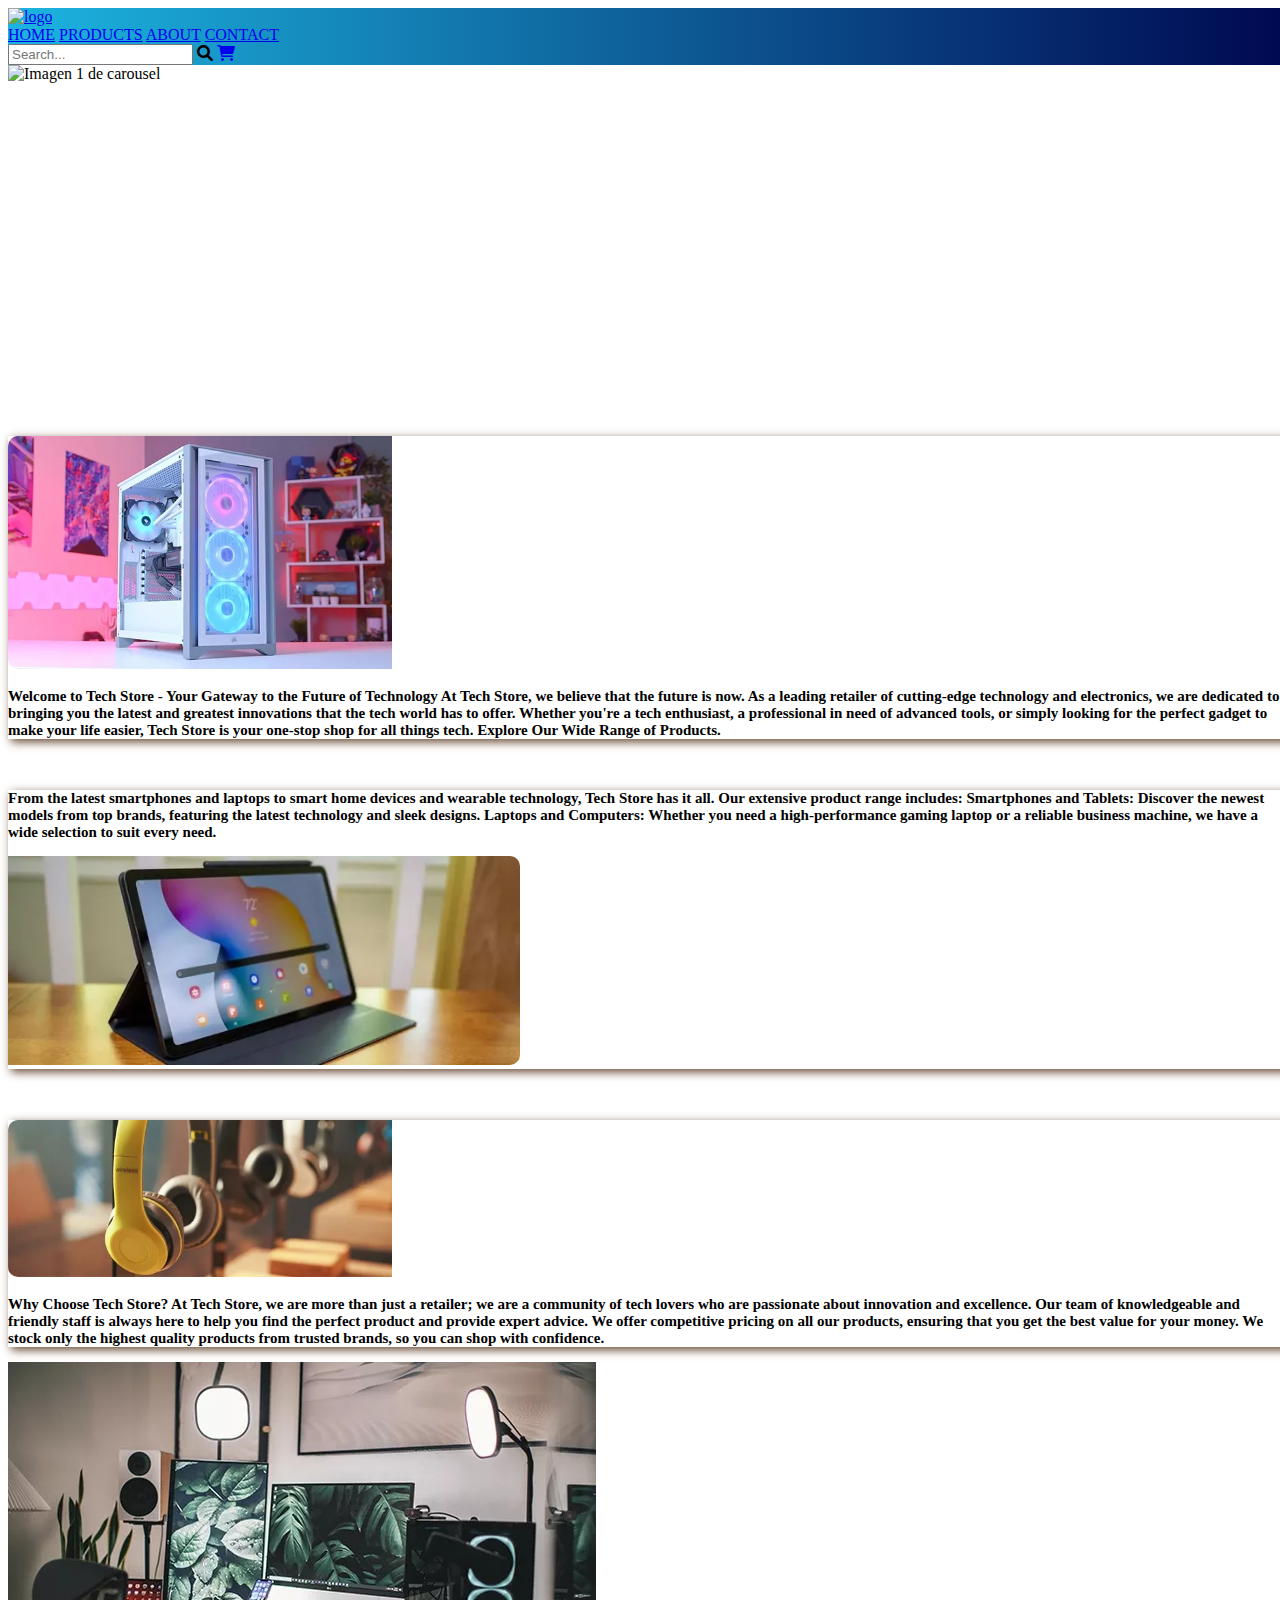
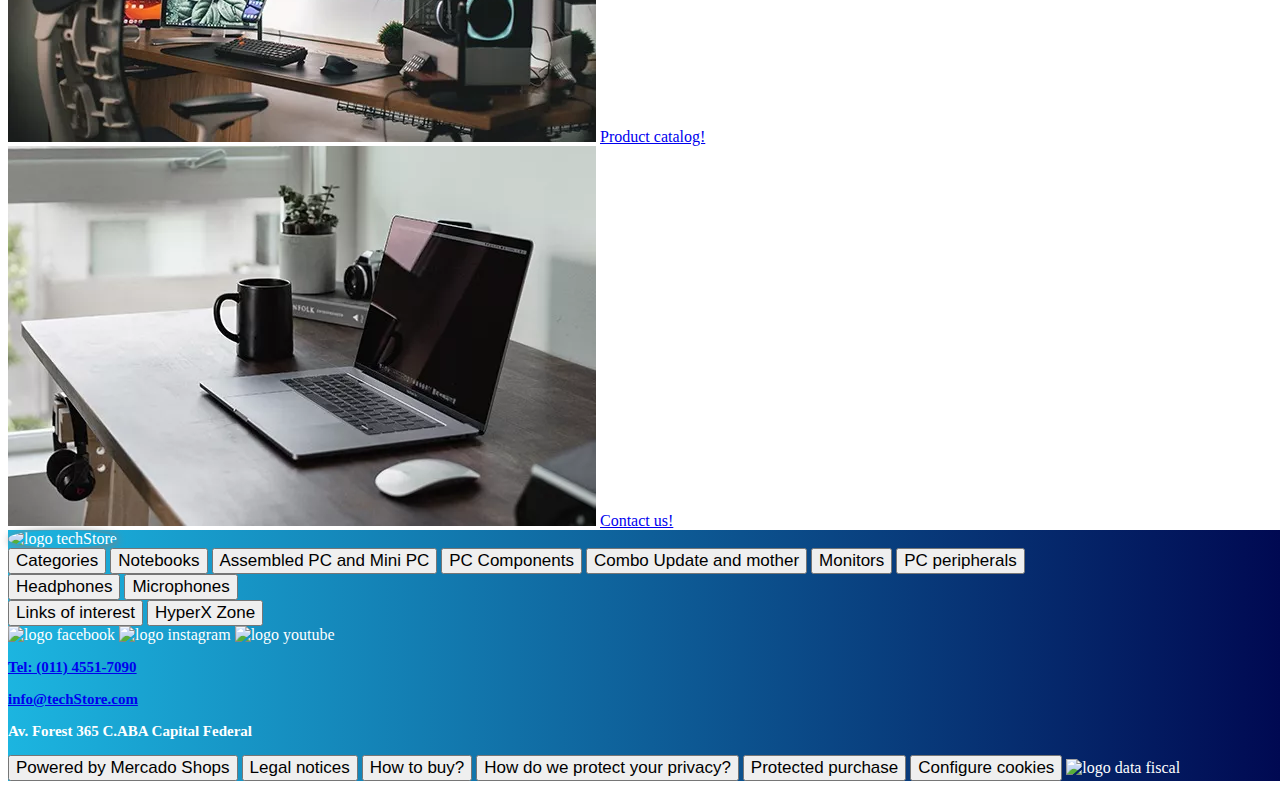
==== index.html @ 461c771e "Unificación de index dev con index lux" ====
<!DOCTYPE html>
<html lang="en">

<head>
    <meta charset="UTF-8">
    <meta name="viewport" content="width=device-width, initial-scale=1.0">
    <title>Tech Store</title>
    <script src="https://cdn.tailwindcss.com"></script>
    <link rel="stylesheet" href="https://cdnjs.cloudflare.com/ajax/libs/font-awesome/6.0.0-beta3/css/all.min.css">
    <link rel="stylesheet" href="./assets/css/styles.css">
    <link rel="icon" type="image/png" href="./assets/images/favicon.jpg">
</head>

<body>
    <header>
        <section class="nav flex items-center p-1 gap-2 justify-between">
            <a href="#">
                <img class="w-16 bg-white rounded-full border-white border-2 ml-10 cursor-pointer hover:scale-110 transition duration-500 ease-in-out hover:shadow hover:shadow-blue-900 hover:shadow-2xl "
                    src="./assets/images/logo.gif" alt="logo"></a>

            <nav class="navLinks items-center text-white ml-20 flex gap-14">
                <a href="#"
                    class="btn current bg-[#000851] rounded-full shadow-2xl px-4 py-2 text-white font-bold hover:text-blue-500 transition duration-500 ease-in-out text-xl">HOME</a>

                <a href="./pages/products.html"
                    class="btn px-4 py-2 text-white font-bold hover:text-blue-500 transition duration-500 ease-in-out text-xl">PRODUCTS</a>

                <a href="./pages/about.html"
                    class="btn px-4 py-2 text-white font-bold hover:text-blue-500 transition duration-500 ease-in-out text-xl">ABOUT</a>

                <a href="./pages/contact.html"
                    class="btn px-4 py-2 text-white font-bold hover:text-blue-500 transition duration-500 ease-in-out text-xl">CONTACT</a>
            </nav>

            <div class="relative w-25 flex items-center mr-10">
                <input type="text" placeholder="Search..." id="navSearchName" class="w-full px-4 py-2 rounded-full pl-10">
                <span class="absolute left-3 top-1/2 transform -translate-y-1/2 text-white pointer-events-none">
                    <i class="fas fa-search text-gray-400"></i>
                </span>
                <a href="./pages/cart.html">
                <i class="fa fa-shopping-cart text-white text-xl pl-3"></i>
            </a>
            </div>
        </section>
    </header>

    <div class="carousel">
        <img class="carousel-image" src="./assets/images/Sin título.jpg" alt="Imagen 1 de carousel">
        <img class="carousel-image" src="./assets/images/nueva.jpg" alt="Imagen 2 de carousel">
        <img class="carousel-image" src="./assets/images/otra.jpg" alt="Imagen 3 de carousel">
        <img class="carousel-image" src="./assets/images/programas-crear-banners.jpg" alt="Imagen 4 de carousel">
    </div>

    <section class="flex flex-col justify-center items-center">
        <div class="pContainer flex w-[80%] bg-white rounded-2xl m-5 box-shadow shadow-2xl">
            <img class="imgHome" src="./assets/images/home/D_NQ_NP_846395-MLA71103296632_082023-F.webp" alt="cpu">
            <p class="text-lg italic text-black w-[70%] p-2">
                Welcome to Tech Store - Your Gateway to the Future of Technology

                At Tech Store, we believe that the future is now. As a leading retailer of cutting-edge technology and
                electronics, we are dedicated to bringing you the latest and greatest innovations that the tech world
                has to
                offer. Whether you're a tech enthusiast, a professional in need of advanced tools, or simply looking for
                the
                perfect gadget to make your life easier, Tech Store is your one-stop shop for all things tech.

                Explore Our Wide Range of Products.</p>
        </div>

        <div class="pContainer flex w-[80%] bg-white rounded-2xl m-5 box-shadow shadow-2xl">
            <p class="text-lg italic text-black w-[70%] p-2"> From the latest smartphones and laptops to smart home
                devices and wearable technology, Tech Store has it
                all. Our extensive product range includes:

                Smartphones and Tablets: Discover the newest models from top brands, featuring the latest technology and
                sleek designs.
                Laptops and Computers: Whether you need a high-performance gaming laptop or a reliable business machine,
                we
                have a wide selection to suit every need.
            </p>
            <img class="imgHome2" src="./assets/images/home/D_NQ_NP_671424-MLA71103302368_082023-F.webp" alt="cpu">
        </div>

        <div class="pContainer flex w-[80%] bg-white rounded-2xl m-5 box-shadow shadow-2xl">
            <img class="imgHome" src="./assets/images/home/D_NQ_NP_944139-MLA71103898874_082023-F.webp" alt="cpu">
            <p class="text-lg italic text-black w-[70%] p-2">Why Choose Tech Store? At Tech Store, we are more than just
                a retailer; we are a community of tech lovers who are passionate about
                innovation and excellence. Our team of knowledgeable and friendly staff is always here to help you find
                the perfect
                product and provide expert advice. We offer competitive pricing on all our products, ensuring that you
                get the best value
                for your money. We stock only the highest quality products from trusted brands, so you can shop with
                confidence.</p>
        </div>
    </section>

    <!-- <p class="text-xl text-bold text-white pt-5 w-9/12">The tech world is constantly evolving, and staying ahead of
            the curve is essential. At Tech Store, we make it
            easy for you to keep up with the latest trends and innovations. Subscribe to our newsletter for exclusive
            offers, product launches, and tech news. Follow us on social media to stay connected and be part of our
            growing
            community of tech enthusiasts.</p>

        <p class="text-xl text-bold text-white pt-5 w-9/12">Visit Us Today. Ready to experience the future of
            technology? Visit Tech Store today and explore our wide range of products. Our
            user-friendly website makes it easy to find what you're looking for, and our secure checkout process ensures
            that your shopping experience is smooth and safe.</p>

        <p class="text-xl text-bold text-white pt-5 w-9/12">Thank You for Choosing Tech Store.</p>

        <p class="text-xl text-bold text-white pt-5 mb-5 w-9/12">Thank you for choosing Tech Store as your trusted
            source for the latest technology and electronics. We are
            committed to providing you with exceptional service and high-quality products that enhance your everyday
            life.
            Welcome to the Tech Store family - where technology meets excellence.</p> -->

    <div class="flex justify-around m-10">
        <div
            class="relative flex items-center justify-center w-80 h-40 text-center text-black border-solid border-2 border-white rounded-2xl shadow-2xl">
            <img class="w-full h-full object-cover rounded-2xl"
                src="./assets/images/home/D_NQ_NP_878541-MLA71148477049_082023-F.webp" alt="products">
            <a class="absolute inset-13 flex items-center justify-center w-44 h-10 border-solid border-2 text-xl border-white text-white rounded-lg p-2 bg-cyan-600 hover:bg-blue-900"
                href="./pages/products.html">Product catalog!</a>
        </div>

        <div 
            class="relative flex items-center justify-center w-80 h-40 text-center text-black border-solid border-2 border-white rounded-2xl shadow-2xl">
            <img class="w-full h-full object-cover rounded-2xl"
                src="./assets/images/home/D_NQ_NP_636528-MLA71149474761_082023-F.webp" alt="products">
            <a class="absolute inset-13 flex items-center justify-center w-44 h-10 border-solid border-2 text-xl border-white text-white rounded-lg p-2 bg-cyan-600 hover:bg-blue-900"
                href="./pages/contact.html">Contact us!</a>
        </div>
    </div>
    </main>
    <footer class="flex flex-wrap justify-around pt-5 w-full">
        <div class="flex items-center justify-center w-[200px] h-[200px]">
            <img class=" logo w-36 h-36" src="./assets/images/footer/logo-techStore.gif" alt="logo techStore">
        </div>
        <div class="flex flex-col gap-2 items-start">
            <button>Categories</button>
            <button>Notebooks</button>
            <button>Assembled PC and Mini PC</button>
            <button>PC Components</button>
            <button>Combo Update and mother</button>
            <button>Monitors</button>
            <button>PC peripherals</button>
        </div>
        <div class="flex flex-col gap-2 items-start">
            <button>Headphones</button>
            <button>Microphones</button>
        </div>
        <div class="flex flex-col gap-2 items-start ">
            <button>Links of interest</button>
            <button>HyperX Zone</button>
        </div>
        <div>
            <div class="flex gap-2">
                <img class="w-10 h-10" src="../assets/images/footer/logo-facebook.png" alt="logo facebook">
                <img class="w-10 h-10" src="../assets/images/footer/logo-instagram.png" alt="logo instagram">
                <img class="w-10 h-10" src="../assets/images/footer/logo-youtube.png" alt="logo youtube">
            </div>
            <div class="flex flex-col gap-2">
                <p><a href="tel:+(011) 4551-7090">Tel: (011) 4551-7090</a></p>
                <p><a href="mailto:info@techStore.com">info@techStore.com</a></p>
                <p>Av. Forest 365 C.ABA Capital Federal</p>
            </div>
        </div>
        <div class="flex flex-col w-11/12 h-16 mt-5">
            <div class="border-t-2 border-white flex justify-between w-full h-14">
                <button>Powered by Mercado Shops</button>
                <button>Legal notices</button>
                <button>How to buy?</button>
                <button>How do we protect your privacy?</button>
                <button>Protected purchase</button>
                <button>Configure cookies</button>
                <img class="w-10 h-14 pt-1" src="../assets/images/footer/logo-dataFiscal.jpg" alt="logo data fiscal">

            </div>
        </div>

    </footer>

    <script src="./assets/js/products.js"></script>
    <script src="./assets/js/index.js"></script>
</body>

</html>
---- assets/css/styles.css ----
:root {
    --celeste: #1CB5E0;
    --azul: #000851;
    --marron: #664731;
    --rojo:#f01515;
    --negro:#000000;
    --rosa:#dc8998;
    --azul:#3533cd;
    --verde: #7ed957;
    --blanco:#ffffff;
    --gris: #eeeeee;
}

body {
    width: 100%;
    overflow-x:hidden
}

main {
    background-color: var(--gris);
}

/* Estilo de la sección home */

.pContainer {
   box-shadow: 3px 3px 9px var(--marron);
   margin-top: 4%;
}

.imgHome {
    border-radius: 10px 0px 0px 10px;
    width: 30%;
    object-fit: cover;
}

.imgHome2 {
    border-radius: 0px 10px 10px 0px;
    width: 40%;
    object-fit: cover;
}

/* Estilo del encabezado */
.nav {
    background: linear-gradient(90deg, #1CB5E0 0%, #000851 100%);
}
/* Estilo del carrusel */
.carousel {
    position: relative;
    width: 100vw;
    height: 25vw;
    overflow: hidden;
    display: block;
}

.carousel-image {
    justify-content: center;
    position: absolute;
    width: 100vw;
    height: 25vw;
    object-fit: cover;
    transition: opacity 1.5s ease-in-out;
}

.carousel-image:not(:first-child) {
    opacity: 0;
}

.carousel {
    background-color: var(--amarillo);
}

/* Estilo del footer */

footer, .divButton {
    background: linear-gradient(90deg, #1CB5E0 0%, #000851 100%);
    color: white;
}

.logo {
    box-shadow: 1px 1px 9px gray;
    border-radius: 100%;
}

p {
    font-size: 15px;
    font-weight: bolder;
}

button{
    font-size: 17px;
    font-weight: 500;
}

/* Estilo de la sección de contacto */

label{
    font-size: 20px;
    font-weight: bold;
}

.inputs{
    padding: 12px;
    font-size: 25px;
    background-color: aquamarine;
    border-radius: 20px;
    margin-bottom: 10px;
}

form[data-contenedorFrom]{
    box-shadow: 1px 1px 33px black;
    background: linear-gradient(90deg, #00d2ff 0%, #3a47d5 100%);;
}

div[data-contenedorFormulario]{
    background-image: linear-gradient(to top, #30cfd0 0%, #330867 100%);
}
h1[data-h1]{
    text-shadow: 1px 2px 8px rgb(255, 255, 255);
}

.animacion {
    text-align: center; 
    animation: fadeInLeftBig 5s infinite;
    font-size: 7vh; 
}

@keyframes fadeInLeftBig {
    from {
    opacity: 0;
    transform: translateX(-100px);
    }
    to {
    opacity: 1;
    transform: translateX(0);
    font-size: 8vh;
    text-shadow: #000000a5 1px 0 10px;
}
}

.slider {
    position: relative;
    width: 80%;
    max-width: 800px;
    overflow: hidden;
    border-radius: 10px;
    box-shadow: 0 4px 8px rgba(0, 0, 0, 0.2);
    background-color: var(--blanco);
    display: flex;
    align-items: center;
    justify-content: center;
    /* flex: 2; */
}

.slides {
    display: flex;
    transition: transform 1s ease-in-out;
    width: 300%;
    
}

.slide {
    min-width: 100%;
    box-sizing: border-box;
    text-align: center;
    display: flex;
    align-items: center;
    justify-content: center;
    padding: 20px;
    gap: 30px;
}

.slide img {
    margin: 0;
    color: #333;
    font-size: calc(var(--base-font-size) + 1vw);
}

.selectedBrand {
    border: 10px solid rgb(27, 10, 182); /* Cambia esto según tu esquema de colores */
}

.prev,
.next {
    position: absolute;
    top: 50%;
    transform: translateY(-50%);
    background-color: transparent;
    color: rgb(72, 72, 72);
    border: none;
    padding: 1rem;
    cursor: pointer;
    border-radius: 50%;
    font-size: 2rem;
}

.prev {
    left: 10px;
}

.next {
    right: 10px;
}

.prev:hover,
.next:hover {
    background-color: transparent;
    color: #000000;
}

/* imagen de medios de pago */

#paymentMethodsModal {
    transition: opacity 0.5s ease-in-out;
}

#paymentMethodsModal.hidden {
    opacity: 0;
    pointer-events: none;
}
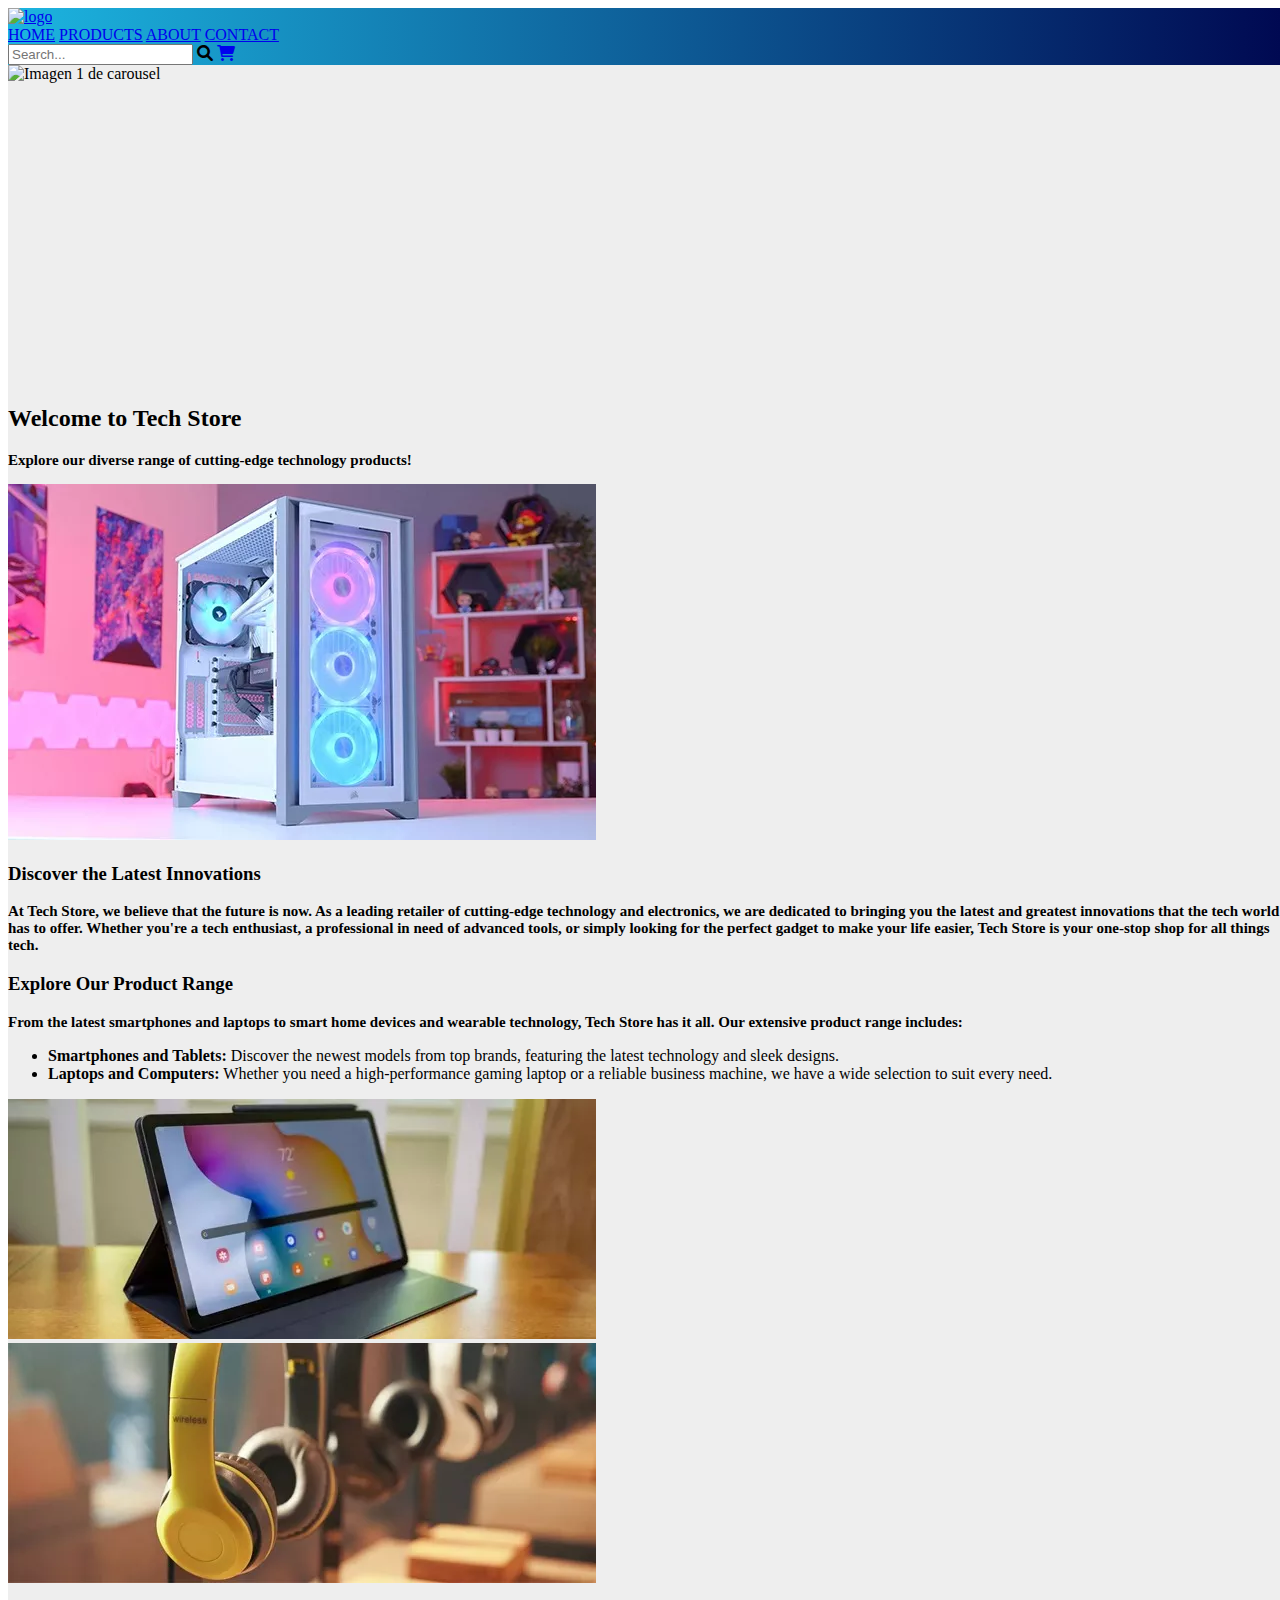
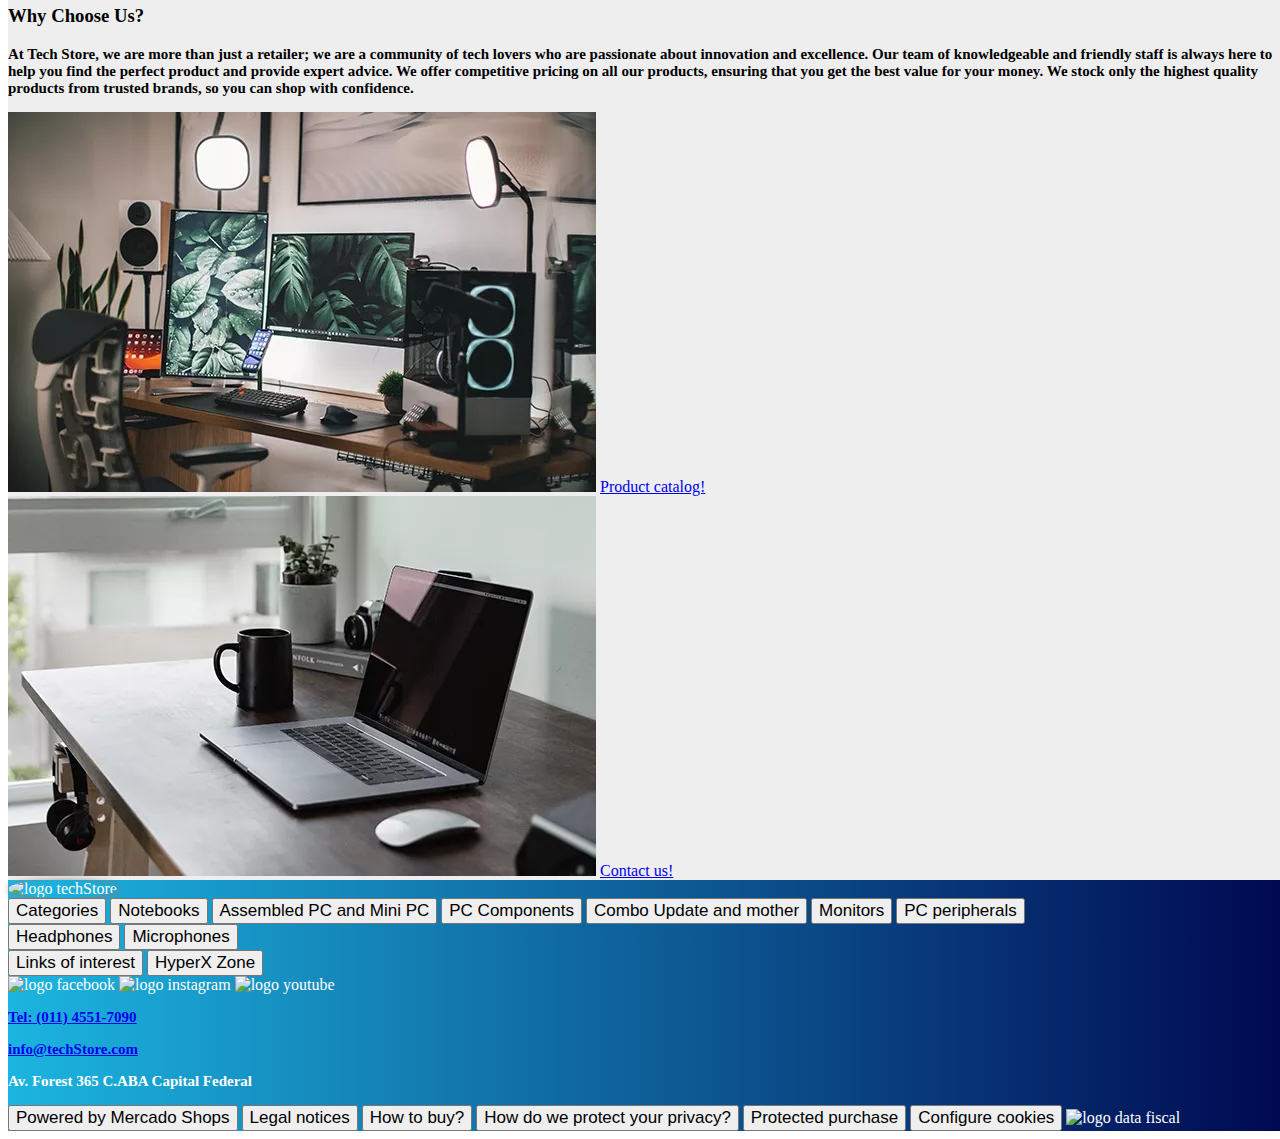
==== commit 7d09cfbd: "." ====
--- a/index.html
+++ b/index.html
@@ -43,7 +43,7 @@
             </div>
         </section>
     </header>
-
+<main>
     <div class="carousel">
         <img class="carousel-image" src="./assets/images/Sin título.jpg" alt="Imagen 1 de carousel">
         <img class="carousel-image" src="./assets/images/nueva.jpg" alt="Imagen 2 de carousel">
@@ -51,86 +51,80 @@
         <img class="carousel-image" src="./assets/images/programas-crear-banners.jpg" alt="Imagen 4 de carousel">
     </div>
 
-    <section class="flex flex-col justify-center items-center">
-        <div class="pContainer flex w-[80%] bg-white rounded-2xl m-5 box-shadow shadow-2xl">
-            <img class="imgHome" src="./assets/images/home/D_NQ_NP_846395-MLA71103296632_082023-F.webp" alt="cpu">
-            <p class="text-lg italic text-black w-[70%] p-2">
-                Welcome to Tech Store - Your Gateway to the Future of Technology
-
-                At Tech Store, we believe that the future is now. As a leading retailer of cutting-edge technology and
-                electronics, we are dedicated to bringing you the latest and greatest innovations that the tech world
-                has to
-                offer. Whether you're a tech enthusiast, a professional in need of advanced tools, or simply looking for
-                the
-                perfect gadget to make your life easier, Tech Store is your one-stop shop for all things tech.
-
-                Explore Our Wide Range of Products.</p>
-        </div>
-
-        <div class="pContainer flex w-[80%] bg-white rounded-2xl m-5 box-shadow shadow-2xl">
-            <p class="text-lg italic text-black w-[70%] p-2"> From the latest smartphones and laptops to smart home
-                devices and wearable technology, Tech Store has it
-                all. Our extensive product range includes:
-
-                Smartphones and Tablets: Discover the newest models from top brands, featuring the latest technology and
-                sleek designs.
-                Laptops and Computers: Whether you need a high-performance gaming laptop or a reliable business machine,
-                we
-                have a wide selection to suit every need.
-            </p>
-            <img class="imgHome2" src="./assets/images/home/D_NQ_NP_671424-MLA71103302368_082023-F.webp" alt="cpu">
-        </div>
-
-        <div class="pContainer flex w-[80%] bg-white rounded-2xl m-5 box-shadow shadow-2xl">
-            <img class="imgHome" src="./assets/images/home/D_NQ_NP_944139-MLA71103898874_082023-F.webp" alt="cpu">
-            <p class="text-lg italic text-black w-[70%] p-2">Why Choose Tech Store? At Tech Store, we are more than just
-                a retailer; we are a community of tech lovers who are passionate about
-                innovation and excellence. Our team of knowledgeable and friendly staff is always here to help you find
-                the perfect
-                product and provide expert advice. We offer competitive pricing on all our products, ensuring that you
-                get the best value
-                for your money. We stock only the highest quality products from trusted brands, so you can shop with
-                confidence.</p>
+    <section class="bg-white py-16">
+        <div class="max-w-7xl mx-auto px-4 sm:px-6 lg:px-8">
+            <div class="text-center mb-10">
+                <h2 class="text-3xl font-extrabold text-gray-900">Welcome to Tech Store</h2>
+                <p class="mt-4 text-lg leading-6 text-gray-500">Explore our diverse range of cutting-edge technology products!</p>
+            </div>
+    
+            <!-- Card 1 -->
+            <div class="flex flex-col lg:flex-row items-center lg:items-start bg-white rounded-2xl shadow-lg mb-10">
+                <img class="w-full lg:w-1/2 object-cover rounded-t-2xl lg:rounded-l-2xl lg:rounded-r-none lg:mr-6"
+                     src="./assets/images/home/D_NQ_NP_846395-MLA71103296632_082023-F.webp" alt="cpu">
+                <div class="p-6 lg:w-1/2 bg-gray-50 rounded-b-2xl lg:rounded-r-2xl lg:rounded-l-none">
+                    <h3 class="text-xl font-semibold text-gray-900 mb-4">Discover the Latest Innovations</h3>
+                    <p class="text-lg leading-relaxed text-gray-700">
+                        At Tech Store, we believe that the future is now. As a leading retailer of cutting-edge technology and
+                        electronics, we are dedicated to bringing you the latest and greatest innovations that the tech world
+                        has to offer. Whether you're a tech enthusiast, a professional in need of advanced tools, or simply
+                        looking for the perfect gadget to make your life easier, Tech Store is your one-stop shop for all things tech.
+                    </p>
+                </div>
+            </div>
+    
+            <!-- Card 2 -->
+            <div class="flex flex-col lg:flex-row items-center lg:items-start bg-white rounded-2xl shadow-lg mb-10">
+                <div class="p-6 lg:w-1/2 bg-gray-50 rounded-t-2xl lg:rounded-l-2xl lg:rounded-r-none lg:mr-6">
+                    <h3 class="text-xl font-semibold text-gray-900 mb-4">Explore Our Product Range</h3>
+                    <p class="text-lg leading-relaxed text-gray-700">
+                        From the latest smartphones and laptops to smart home devices and wearable technology, Tech Store has it all.
+                        Our extensive product range includes:
+                    </p>
+                    <ul class="list-disc pl-5 mt-4 text-gray-700">
+                        <li><strong>Smartphones and Tablets:</strong> Discover the newest models from top brands, featuring the latest technology and sleek designs.</li>
+                        <li><strong>Laptops and Computers:</strong> Whether you need a high-performance gaming laptop or a reliable business machine, we have a wide selection to suit every need.</li>
+                    </ul>
+                </div>
+                <img class="w-full lg:w-1/2 object-cover rounded-b-2xl lg:rounded-r-2xl lg:rounded-l-none"
+                     src="./assets/images/home/D_NQ_NP_671424-MLA71103302368_082023-F.webp" alt="cpu">
+            </div>
+    
+            <!-- Card 3 -->
+            <div class="flex flex-col lg:flex-row items-center lg:items-start bg-white rounded-2xl shadow-lg">
+                <img class="w-full lg:w-1/2 object-cover rounded-t-2xl lg:rounded-l-2xl lg:rounded-r-none lg:mr-6"
+                     src="./assets/images/home/D_NQ_NP_944139-MLA71103898874_082023-F.webp" alt="cpu">
+                <div class="p-6 lg:w-1/2 bg-gray-50 rounded-b-2xl lg:rounded-r-2xl lg:rounded-l-none">
+                    <h3 class="text-xl font-semibold text-gray-900 mb-4">Why Choose Us?</h3>
+                    <p class="text-lg leading-relaxed text-gray-700">
+                        At Tech Store, we are more than just a retailer; we are a community of tech lovers who are passionate about
+                        innovation and excellence. Our team of knowledgeable and friendly staff is always here to help you find the perfect
+                        product and provide expert advice. We offer competitive pricing on all our products, ensuring that you
+                        get the best value for your money. We stock only the highest quality products from trusted brands, so you can shop with confidence.
+                    </p>
+                </div>
+            </div>
+    
+            <div class="flex justify-around mt-10 space-x-6">
+                <!-- Product Catalog Button -->
+                <div class="relative flex items-center justify-center w-80 h-40 text-center text-black border-2 border-white rounded-2xl shadow-lg">
+                    <img class="w-full h-full object-cover rounded-2xl"
+                         src="./assets/images/home/D_NQ_NP_878541-MLA71148477049_082023-F.webp" alt="products">
+                    <a class="absolute inset-0 flex items-center justify-center w-44 h-10 border-2 text-xl border-white text-white rounded-lg p-2 bg-cyan-600 hover:bg-blue-900"
+                       href="./pages/products.html">Product catalog!</a>
+                </div>
+    
+                <!-- Contact Us Button -->
+                <div class="relative flex items-center justify-center w-80 h-40 text-center text-black border-2 border-white rounded-2xl shadow-lg">
+                    <img class="w-full h-full object-cover rounded-2xl"
+                         src="./assets/images/home/D_NQ_NP_636528-MLA71149474761_082023-F.webp" alt="products">
+                    <a class="absolute inset-0 flex items-center justify-center w-44 h-10 border-2 text-xl border-white text-white rounded-lg p-2 bg-cyan-600 hover:bg-blue-900"
+                       href="./pages/contact.html">Contact us!</a>
+                </div>
+            </div>
         </div>
     </section>
-
-    <!-- <p class="text-xl text-bold text-white pt-5 w-9/12">The tech world is constantly evolving, and staying ahead of
-            the curve is essential. At Tech Store, we make it
-            easy for you to keep up with the latest trends and innovations. Subscribe to our newsletter for exclusive
-            offers, product launches, and tech news. Follow us on social media to stay connected and be part of our
-            growing
-            community of tech enthusiasts.</p>
-
-        <p class="text-xl text-bold text-white pt-5 w-9/12">Visit Us Today. Ready to experience the future of
-            technology? Visit Tech Store today and explore our wide range of products. Our
-            user-friendly website makes it easy to find what you're looking for, and our secure checkout process ensures
-            that your shopping experience is smooth and safe.</p>
-
-        <p class="text-xl text-bold text-white pt-5 w-9/12">Thank You for Choosing Tech Store.</p>
-
-        <p class="text-xl text-bold text-white pt-5 mb-5 w-9/12">Thank you for choosing Tech Store as your trusted
-            source for the latest technology and electronics. We are
-            committed to providing you with exceptional service and high-quality products that enhance your everyday
-            life.
-            Welcome to the Tech Store family - where technology meets excellence.</p> -->
-
-    <div class="flex justify-around m-10">
-        <div
-            class="relative flex items-center justify-center w-80 h-40 text-center text-black border-solid border-2 border-white rounded-2xl shadow-2xl">
-            <img class="w-full h-full object-cover rounded-2xl"
-                src="./assets/images/home/D_NQ_NP_878541-MLA71148477049_082023-F.webp" alt="products">
-            <a class="absolute inset-13 flex items-center justify-center w-44 h-10 border-solid border-2 text-xl border-white text-white rounded-lg p-2 bg-cyan-600 hover:bg-blue-900"
-                href="./pages/products.html">Product catalog!</a>
-        </div>
-
-        <div 
-            class="relative flex items-center justify-center w-80 h-40 text-center text-black border-solid border-2 border-white rounded-2xl shadow-2xl">
-            <img class="w-full h-full object-cover rounded-2xl"
-                src="./assets/images/home/D_NQ_NP_636528-MLA71149474761_082023-F.webp" alt="products">
-            <a class="absolute inset-13 flex items-center justify-center w-44 h-10 border-solid border-2 text-xl border-white text-white rounded-lg p-2 bg-cyan-600 hover:bg-blue-900"
-                href="./pages/contact.html">Contact us!</a>
-        </div>
-    </div>
+    
     </main>
     <footer class="flex flex-wrap justify-around pt-5 w-full">
         <div class="flex items-center justify-center w-[200px] h-[200px]">
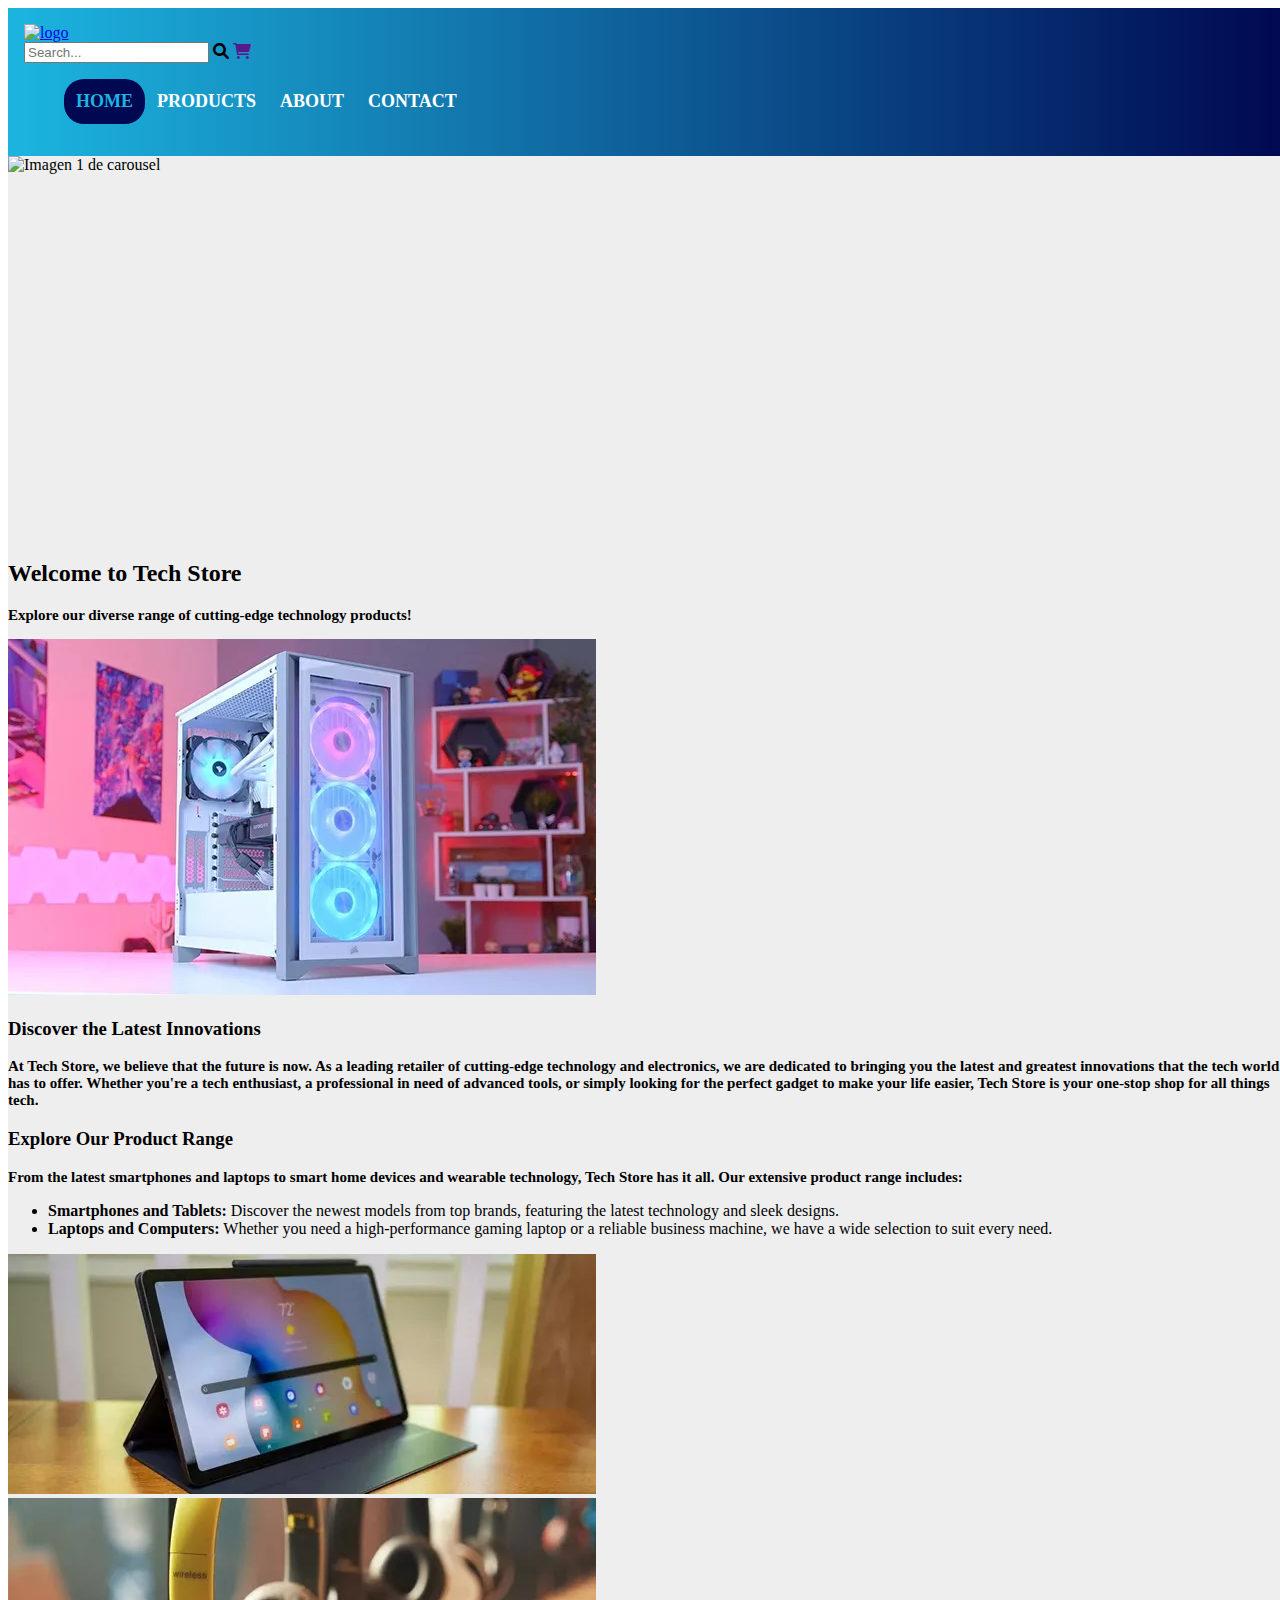
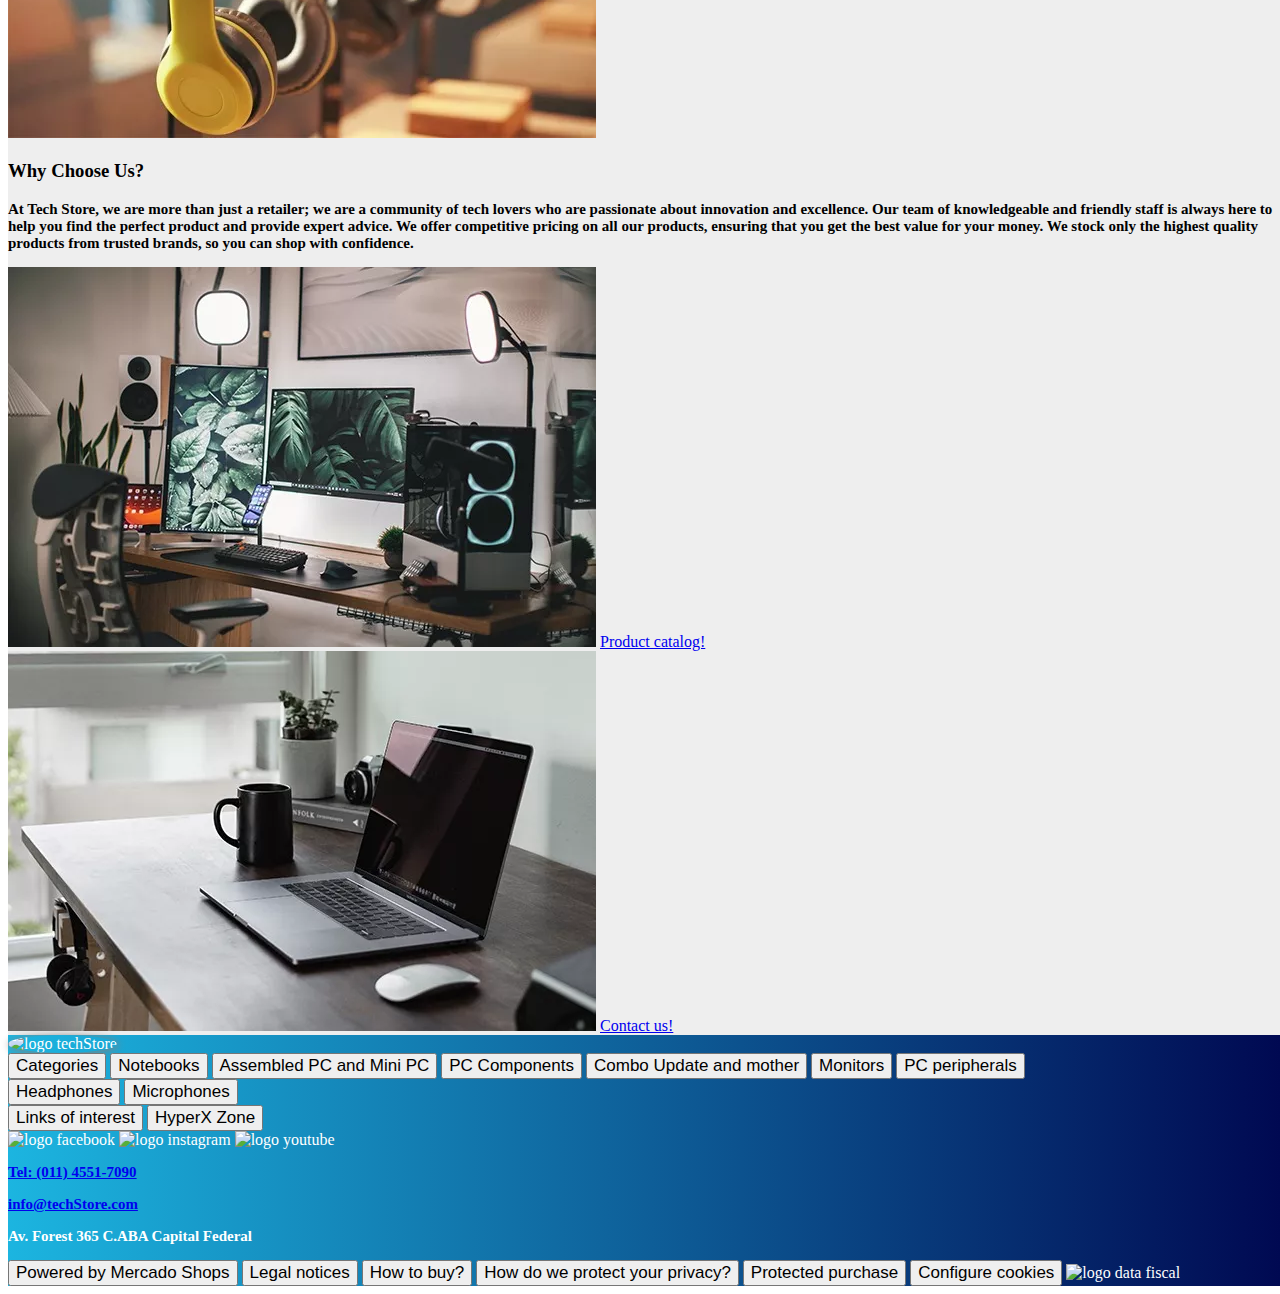
==== commit fe128857: "-" ====
--- a/index.html
+++ b/index.html
@@ -12,119 +12,135 @@
 </head>
 
 <body>
-    <header>
-        <section class="nav flex items-center p-1 gap-2 justify-between">
-            <a href="#">
-                <img class="w-16 bg-white rounded-full border-white border-2 ml-10 cursor-pointer hover:scale-110 transition duration-500 ease-in-out hover:shadow hover:shadow-blue-900 hover:shadow-2xl "
-                    src="./assets/images/logo.gif" alt="logo"></a>
+    <header class="bg-gray-800 text-white top-0 left-0 right-0 z-50">
+        <section class="nav flex flex-col sm:flex-row justify-between items-center p-4">
+            <div class="flex justify-between items-center w-full sm:w-auto">
+                <a id="menu" href="#" class="sm:hidden"></a>
+                
+                <a href="#">
+                    <img class="w-16 bg-white rounded-full border-white border-2 cursor-pointer hover:scale-110 transition duration-500 ease-in-out hover:shadow hover:shadow-blue-900 hover:shadow-2xl"
+                        src="./assets/images/logo.gif" alt="logo">
+                </a>
+            </div>
+    
+            <div class="relative w-full sm:w-1/3 flex items-center mt-4 sm:mt-0">
+                <input type="text" placeholder="Search..." id="searchNameNav"
+                    class="w-full px-4 py-2 rounded-full pl-10 text-black">
+                <span class="absolute left-3 top-1/2 transform -translate-y-1/2 text-gray-400 pointer-events-none">
+                    <i class="fas fa-search"></i>
+                </span>
+                <a href="" class="text-white text-xl ml-3">
+                    <i class="fa fa-shopping-cart"></i>
+                </a>
+            </div>
+            
+            <nav class="navLinks w-full sm:w-auto sm:flex sm:items-center mt-4 sm:mt-0">
+                <ul class="navLinksList w-full sm:flex sm:space-x-6">
+                    <li><a href="#" class="btn current">HOME</a></li>
+                    <li><a href="./pages/products.html" class="btn">PRODUCTS</a></li>
+                    <li><a href="./pages/about.html" class="btn">ABOUT</a></li>
+                    <li><a href="./pages/contact.html" class="btn">CONTACT</a></li>
+                </ul>
+            </nav>
+        </section>
+    </header>
+    
+    <main>
+        <div class="carousel">
+            <img class="carousel-image" src="./assets/images/Sin título.jpg" alt="Imagen 1 de carousel">
+            <img class="carousel-image" src="./assets/images/home/D_NQ_NP_662498-MLA71109934542_082023-F.webp" alt="Imagen 2 de carousel">
+            <img class="carousel-image" src="./assets/images/otra.jpg" alt="Imagen 3 de carousel">
+            <img class="carousel-image" src="./assets/images/programas-crear-banners.jpg" alt="Imagen 4 de carousel">
+        </div>
 
-            <nav class="navLinks items-center text-white ml-20 flex gap-14">
-                <a href="#"
-                    class="btn current bg-[#000851] rounded-full shadow-2xl px-4 py-2 text-white font-bold hover:text-blue-500 transition duration-500 ease-in-out text-xl">HOME</a>
+        <section class="bg-white py-16">
+            <div class="max-w-7xl mx-auto px-4 sm:px-6 lg:px-8">
+                <div class="text-center mb-10">
+                    <h2 class="text-3xl font-extrabold text-gray-900">Welcome to Tech Store</h2>
+                    <p class="mt-4 text-lg leading-6 text-gray-500">Explore our diverse range of cutting-edge technology
+                        products!</p>
+                </div>
 
-                <a href="./pages/products.html"
-                    class="btn px-4 py-2 text-white font-bold hover:text-blue-500 transition duration-500 ease-in-out text-xl">PRODUCTS</a>
+                <!-- Card 1 -->
+                <div class="flex flex-col lg:flex-row items-center lg:items-start bg-white rounded-2xl shadow-lg mb-10">
+                    <img class="w-full lg:w-1/2 object-cover rounded-t-2xl lg:rounded-l-2xl lg:rounded-r-none lg:mr-6"
+                        src="./assets/images/home/D_NQ_NP_846395-MLA71103296632_082023-F.webp" alt="cpu">
+                    <div class="p-6 lg:w-1/2 bg-gray-50 rounded-b-2xl lg:rounded-r-2xl lg:rounded-l-none">
+                        <h3 class="text-xl font-semibold text-gray-900 mb-4">Discover the Latest Innovations</h3>
+                        <p class="text-lg leading-relaxed text-gray-700">
+                            At Tech Store, we believe that the future is now. As a leading retailer of cutting-edge
+                            technology and
+                            electronics, we are dedicated to bringing you the latest and greatest innovations that the
+                            tech world
+                            has to offer. Whether you're a tech enthusiast, a professional in need of advanced tools, or
+                            simply
+                            looking for the perfect gadget to make your life easier, Tech Store is your one-stop shop
+                            for all things tech.
+                        </p>
+                    </div>
+                </div>
 
-                <a href="./pages/about.html"
-                    class="btn px-4 py-2 text-white font-bold hover:text-blue-500 transition duration-500 ease-in-out text-xl">ABOUT</a>
+                <!-- Card 2 -->
+                <div class="flex flex-col lg:flex-row items-center lg:items-start bg-white rounded-2xl shadow-lg mb-10">
+                    <div class="p-6 lg:w-1/2 bg-gray-50 rounded-t-2xl lg:rounded-l-2xl lg:rounded-r-none lg:mr-6">
+                        <h3 class="text-xl font-semibold text-gray-900 mb-4">Explore Our Product Range</h3>
+                        <p class="text-lg leading-relaxed text-gray-700">
+                            From the latest smartphones and laptops to smart home devices and wearable technology, Tech
+                            Store has it all.
+                            Our extensive product range includes:
+                        </p>
+                        <ul class="list-disc pl-5 mt-4 text-gray-700">
+                            <li><strong>Smartphones and Tablets:</strong> Discover the newest models from top brands,
+                                featuring the latest technology and sleek designs.</li>
+                            <li><strong>Laptops and Computers:</strong> Whether you need a high-performance gaming
+                                laptop or a reliable business machine, we have a wide selection to suit every need.</li>
+                        </ul>
+                    </div>
+                    <img class="w-full lg:w-1/2 object-cover rounded-b-2xl lg:rounded-r-2xl lg:rounded-l-none"
+                        src="./assets/images/home/D_NQ_NP_671424-MLA71103302368_082023-F.webp" alt="cpu">
+                </div>
 
-                <a href="./pages/contact.html"
-                    class="btn px-4 py-2 text-white font-bold hover:text-blue-500 transition duration-500 ease-in-out text-xl">CONTACT</a>
-            </nav>
+                <!-- Card 3 -->
+                <div class="flex flex-col lg:flex-row items-center lg:items-start bg-white rounded-2xl shadow-lg">
+                    <img class="w-full lg:w-1/2 object-cover rounded-t-2xl lg:rounded-l-2xl lg:rounded-r-none lg:mr-6"
+                        src="./assets/images/home/D_NQ_NP_944139-MLA71103898874_082023-F.webp" alt="cpu">
+                    <div class="p-6 lg:w-1/2 bg-gray-50 rounded-b-2xl lg:rounded-r-2xl lg:rounded-l-none">
+                        <h3 class="text-xl font-semibold text-gray-900 mb-4">Why Choose Us?</h3>
+                        <p class="text-lg leading-relaxed text-gray-700">
+                            At Tech Store, we are more than just a retailer; we are a community of tech lovers who are
+                            passionate about
+                            innovation and excellence. Our team of knowledgeable and friendly staff is always here to
+                            help you find the perfect
+                            product and provide expert advice. We offer competitive pricing on all our products,
+                            ensuring that you
+                            get the best value for your money. We stock only the highest quality products from trusted
+                            brands, so you can shop with confidence.
+                        </p>
+                    </div>
+                </div>
 
-            <div class="relative w-25 flex items-center mr-10">
-                <input type="text" placeholder="Search..." id="navSearchName" class="w-full px-4 py-2 rounded-full pl-10">
-                <span class="absolute left-3 top-1/2 transform -translate-y-1/2 text-white pointer-events-none">
-                    <i class="fas fa-search text-gray-400"></i>
-                </span>
-                <a href="./pages/cart.html">
-                <i class="fa fa-shopping-cart text-white text-xl pl-3"></i>
-            </a>
+                <div class="flex justify-around mt-10 space-x-6">
+                    <!-- Product Catalog Button -->
+                    <div
+                        class="relative flex items-center justify-center w-80 h-40 text-center text-black border-2 border-white rounded-2xl shadow-lg">
+                        <img class="w-full h-full object-cover rounded-2xl"
+                            src="./assets/images/home/D_NQ_NP_878541-MLA71148477049_082023-F.webp" alt="products">
+                        <a class="absolute inset-0 flex items-center justify-center w-44 h-10 border-2 text-xl border-white text-white rounded-lg p-2 bg-cyan-600 hover:bg-blue-900"
+                            href="./pages/products.html">Product catalog!</a>
+                    </div>
+
+                    <!-- Contact Us Button -->
+                    <div
+                        class="relative flex items-center justify-center w-80 h-40 text-center text-black border-2 border-white rounded-2xl shadow-lg">
+                        <img class="w-full h-full object-cover rounded-2xl"
+                            src="./assets/images/home/D_NQ_NP_636528-MLA71149474761_082023-F.webp" alt="products">
+                        <a class="absolute inset-0 flex items-center justify-center w-44 h-10 border-2 text-xl border-white text-white rounded-lg p-2 bg-cyan-600 hover:bg-blue-900"
+                            href="./pages/contact.html">Contact us!</a>
+                    </div>
+                </div>
             </div>
         </section>
-    </header>
-<main>
-    <div class="carousel">
-        <img class="carousel-image" src="./assets/images/Sin título.jpg" alt="Imagen 1 de carousel">
-        <img class="carousel-image" src="./assets/images/nueva.jpg" alt="Imagen 2 de carousel">
-        <img class="carousel-image" src="./assets/images/otra.jpg" alt="Imagen 3 de carousel">
-        <img class="carousel-image" src="./assets/images/programas-crear-banners.jpg" alt="Imagen 4 de carousel">
-    </div>
 
-    <section class="bg-white py-16">
-        <div class="max-w-7xl mx-auto px-4 sm:px-6 lg:px-8">
-            <div class="text-center mb-10">
-                <h2 class="text-3xl font-extrabold text-gray-900">Welcome to Tech Store</h2>
-                <p class="mt-4 text-lg leading-6 text-gray-500">Explore our diverse range of cutting-edge technology products!</p>
-            </div>
-    
-            <!-- Card 1 -->
-            <div class="flex flex-col lg:flex-row items-center lg:items-start bg-white rounded-2xl shadow-lg mb-10">
-                <img class="w-full lg:w-1/2 object-cover rounded-t-2xl lg:rounded-l-2xl lg:rounded-r-none lg:mr-6"
-                     src="./assets/images/home/D_NQ_NP_846395-MLA71103296632_082023-F.webp" alt="cpu">
-                <div class="p-6 lg:w-1/2 bg-gray-50 rounded-b-2xl lg:rounded-r-2xl lg:rounded-l-none">
-                    <h3 class="text-xl font-semibold text-gray-900 mb-4">Discover the Latest Innovations</h3>
-                    <p class="text-lg leading-relaxed text-gray-700">
-                        At Tech Store, we believe that the future is now. As a leading retailer of cutting-edge technology and
-                        electronics, we are dedicated to bringing you the latest and greatest innovations that the tech world
-                        has to offer. Whether you're a tech enthusiast, a professional in need of advanced tools, or simply
-                        looking for the perfect gadget to make your life easier, Tech Store is your one-stop shop for all things tech.
-                    </p>
-                </div>
-            </div>
-    
-            <!-- Card 2 -->
-            <div class="flex flex-col lg:flex-row items-center lg:items-start bg-white rounded-2xl shadow-lg mb-10">
-                <div class="p-6 lg:w-1/2 bg-gray-50 rounded-t-2xl lg:rounded-l-2xl lg:rounded-r-none lg:mr-6">
-                    <h3 class="text-xl font-semibold text-gray-900 mb-4">Explore Our Product Range</h3>
-                    <p class="text-lg leading-relaxed text-gray-700">
-                        From the latest smartphones and laptops to smart home devices and wearable technology, Tech Store has it all.
-                        Our extensive product range includes:
-                    </p>
-                    <ul class="list-disc pl-5 mt-4 text-gray-700">
-                        <li><strong>Smartphones and Tablets:</strong> Discover the newest models from top brands, featuring the latest technology and sleek designs.</li>
-                        <li><strong>Laptops and Computers:</strong> Whether you need a high-performance gaming laptop or a reliable business machine, we have a wide selection to suit every need.</li>
-                    </ul>
-                </div>
-                <img class="w-full lg:w-1/2 object-cover rounded-b-2xl lg:rounded-r-2xl lg:rounded-l-none"
-                     src="./assets/images/home/D_NQ_NP_671424-MLA71103302368_082023-F.webp" alt="cpu">
-            </div>
-    
-            <!-- Card 3 -->
-            <div class="flex flex-col lg:flex-row items-center lg:items-start bg-white rounded-2xl shadow-lg">
-                <img class="w-full lg:w-1/2 object-cover rounded-t-2xl lg:rounded-l-2xl lg:rounded-r-none lg:mr-6"
-                     src="./assets/images/home/D_NQ_NP_944139-MLA71103898874_082023-F.webp" alt="cpu">
-                <div class="p-6 lg:w-1/2 bg-gray-50 rounded-b-2xl lg:rounded-r-2xl lg:rounded-l-none">
-                    <h3 class="text-xl font-semibold text-gray-900 mb-4">Why Choose Us?</h3>
-                    <p class="text-lg leading-relaxed text-gray-700">
-                        At Tech Store, we are more than just a retailer; we are a community of tech lovers who are passionate about
-                        innovation and excellence. Our team of knowledgeable and friendly staff is always here to help you find the perfect
-                        product and provide expert advice. We offer competitive pricing on all our products, ensuring that you
-                        get the best value for your money. We stock only the highest quality products from trusted brands, so you can shop with confidence.
-                    </p>
-                </div>
-            </div>
-    
-            <div class="flex justify-around mt-10 space-x-6">
-                <!-- Product Catalog Button -->
-                <div class="relative flex items-center justify-center w-80 h-40 text-center text-black border-2 border-white rounded-2xl shadow-lg">
-                    <img class="w-full h-full object-cover rounded-2xl"
-                         src="./assets/images/home/D_NQ_NP_878541-MLA71148477049_082023-F.webp" alt="products">
-                    <a class="absolute inset-0 flex items-center justify-center w-44 h-10 border-2 text-xl border-white text-white rounded-lg p-2 bg-cyan-600 hover:bg-blue-900"
-                       href="./pages/products.html">Product catalog!</a>
-                </div>
-    
-                <!-- Contact Us Button -->
-                <div class="relative flex items-center justify-center w-80 h-40 text-center text-black border-2 border-white rounded-2xl shadow-lg">
-                    <img class="w-full h-full object-cover rounded-2xl"
-                         src="./assets/images/home/D_NQ_NP_636528-MLA71149474761_082023-F.webp" alt="products">
-                    <a class="absolute inset-0 flex items-center justify-center w-44 h-10 border-2 text-xl border-white text-white rounded-lg p-2 bg-cyan-600 hover:bg-blue-900"
-                       href="./pages/contact.html">Contact us!</a>
-                </div>
-            </div>
-        </div>
-    </section>
-    
     </main>
     <footer class="flex flex-wrap justify-around pt-5 w-full">
         <div class="flex items-center justify-center w-[200px] h-[200px]">
--- a/assets/css/styles.css
+++ b/assets/css/styles.css
@@ -1,220 +1,330 @@
-
 :root {
-    --celeste: #1CB5E0;
-    --azul: #000851;
-    --marron: #664731;
-    --rojo:#f01515;
-    --negro:#000000;
-    --rosa:#dc8998;
-    --azul:#3533cd;
-    --verde: #7ed957;
-    --blanco:#ffffff;
-    --gris: #eeeeee;
+  --celeste: #1cb5e0;
+  --azul: #000851;
+  --marron: #664731;
+  --rojo: #f01515;
+  --negro: #000000;
+  --rosa: #dc8998;
+  --verde: #7ed957;
+  --blanco: #ffffff;
+  --gris: #eeeeee;
 }
 
 body {
+  width: 100%;
+  overflow-x: hidden;
+  display: block;
+  flex-direction: column;
+}
+
+main {
+  background-color: var(--gris);
+}
+
+/* Estilo de la sección home */
+
+.pContainer {
+  box-shadow: 3px 3px 9px var(--marron);
+  margin-top: 4%;
+}
+
+.imgHome {
+  border-radius: 10px 0px 0px 10px;
+  width: 30%;
+  object-fit: cover;
+}
+
+.imgHome2 {
+  border-radius: 0px 10px 10px 0px;
+  width: 40%;
+  object-fit: cover;
+}
+
+/* Estilo del encabezado y nav*/
+#menu {
+    display: block;
+    font-size: 2rem;
+    font-weight: 700;
+    text-decoration: none;
+    padding: 0.5rem 0.75rem;
+    color: #ffffff;
+  }
+  
+  #menu::before {
+    content: "≡";
+  }
+  
+  .nav {
+    background: linear-gradient(90deg, #1cb5e0 0%, #000851 100%);
+    padding: 1rem;
+    flex-direction: column;
+    gap: 0.5rem;
+    position: relative;
+  }
+  
+  .nav img {
+    display: block;
+    margin: 0 auto;
+  }
+  
+  .navLinks {
+    list-style: none;
+    margin: 0 auto;
+    padding: 0;
     width: 100%;
-    overflow-x:hidden
-}
-
-main {
-    background-color: var(--gris);
-}
-
-/* Estilo de la sección home */
-
-.pContainer {
-   box-shadow: 3px 3px 9px var(--marron);
-   margin-top: 4%;
-}
-
-.imgHome {
-    border-radius: 10px 0px 0px 10px;
-    width: 30%;
-    object-fit: cover;
-}
-
-.imgHome2 {
-    border-radius: 0px 10px 10px 0px;
-    width: 40%;
-    object-fit: cover;
-}
-
-/* Estilo del encabezado */
-.nav {
-    background: linear-gradient(90deg, #1CB5E0 0%, #000851 100%);
-}
+    text-align: center;
+  }
+  
+  .navLinksList {
+    display: none; /* Initially hidden */
+    flex-direction: column;
+    align-items: center;
+  }
+  
+  .navLinks li {
+    display: block;
+  }
+  
+  .navLinks a {
+    display: block;
+    padding: 0.75rem;
+    text-decoration: none;
+    color: rgb(255, 255, 255);
+    font-weight: 700;
+    transition: 0.5s;
+    font-size: clamp(1rem, 2vmin, 1.5rem);
+    border-radius: 20px;
+  }
+  
+  .navLinks .current {
+    color: var(--celeste);
+    background-color: var(--azul);
+  }
+  
+  .navLinks a:hover,
+  .navigation a:active {
+    color: var(--blanco);
+    background-color: var(--azul);
+    border-radius: 20px;
+  }
+  
+  .show .navLinksList {
+    display: flex; /* Show the menu */
+  }
+  
+  #menu.show::before {
+    content: "X";
+  }
+  
+  
+  
+
 /* Estilo del carrusel */
 .carousel {
-    position: relative;
-    width: 100vw;
-    height: 25vw;
-    overflow: hidden;
-    display: block;
+  position: relative;
+  width: 100vw;
+  height: 60vw;
+  overflow: hidden;
+  display: block;
 }
 
 .carousel-image {
-    justify-content: center;
-    position: absolute;
-    width: 100vw;
-    height: 25vw;
-    object-fit: cover;
-    transition: opacity 1.5s ease-in-out;
+  justify-content: center;
+  position: absolute;
+  width: 100vw;
+  height: 60vw;
+  object-fit: cover;
+  transition: opacity 1.5s ease-in-out;
 }
 
 .carousel-image:not(:first-child) {
-    opacity: 0;
-}
-
-.carousel {
-    background-color: var(--amarillo);
+  opacity: 0;
 }
 
 /* Estilo del footer */
 
-footer, .divButton {
-    background: linear-gradient(90deg, #1CB5E0 0%, #000851 100%);
-    color: white;
+footer,
+.divButton {
+  background: linear-gradient(90deg, #1cb5e0 0%, #000851 100%);
+  color: white;
 }
 
 .logo {
-    box-shadow: 1px 1px 9px gray;
-    border-radius: 100%;
+  box-shadow: 1px 1px 9px gray;
+  border-radius: 100%;
 }
 
 p {
-    font-size: 15px;
-    font-weight: bolder;
-}
-
-button{
-    font-size: 17px;
-    font-weight: 500;
+  font-size: 15px;
+  font-weight: bolder;
+}
+
+button {
+  font-size: 17px;
+  font-weight: 500;
 }
 
 /* Estilo de la sección de contacto */
 
-label{
-    font-size: 20px;
-    font-weight: bold;
-}
-
-.inputs{
-    padding: 12px;
-    font-size: 25px;
-    background-color: aquamarine;
-    border-radius: 20px;
-    margin-bottom: 10px;
-}
-
-form[data-contenedorFrom]{
-    box-shadow: 1px 1px 33px black;
-    background: linear-gradient(90deg, #00d2ff 0%, #3a47d5 100%);;
-}
-
-div[data-contenedorFormulario]{
-    background-image: linear-gradient(to top, #30cfd0 0%, #330867 100%);
-}
-h1[data-h1]{
-    text-shadow: 1px 2px 8px rgb(255, 255, 255);
+label {
+  font-size: 20px;
+  font-weight: bold;
+}
+
+.inputs {
+  padding: 12px;
+  font-size: 25px;
+  background-color: aquamarine;
+  border-radius: 20px;
+  margin-bottom: 10px;
+}
+
+form[data-contenedorFrom] {
+  box-shadow: 1px 1px 33px black;
+  background: linear-gradient(90deg, #00d2ff 0%, #3a47d5 100%);
+}
+
+div[data-contenedorFormulario] {
+  background-image: linear-gradient(to top, #30cfd0 0%, #330867 100%);
+}
+h1[data-h1] {
+  text-shadow: 1px 2px 8px rgb(255, 255, 255);
 }
 
 .animacion {
-    text-align: center; 
-    animation: fadeInLeftBig 5s infinite;
-    font-size: 7vh; 
+  text-align: center;
+  animation: fadeInLeftBig 5s infinite;
+  font-size: 2vw;
+  align-items: center;
+  display: flex;
+  justify-content: center;
 }
 
 @keyframes fadeInLeftBig {
-    from {
+  from {
     opacity: 0;
     transform: translateX(-100px);
-    }
-    to {
+  }
+  to {
     opacity: 1;
     transform: translateX(0);
-    font-size: 8vh;
+    font-size: 5vw;
     text-shadow: #000000a5 1px 0 10px;
-}
+  }
 }
 
 .slider {
-    position: relative;
-    width: 80%;
-    max-width: 800px;
-    overflow: hidden;
-    border-radius: 10px;
-    box-shadow: 0 4px 8px rgba(0, 0, 0, 0.2);
-    background-color: var(--blanco);
-    display: flex;
-    align-items: center;
-    justify-content: center;
-    /* flex: 2; */
+  position: relative;
+  width: 80%;
+  overflow: hidden;
+  border-radius: 10px;
+  box-shadow: 0 4px 8px rgba(0, 0, 0, 0.2);
+  background-color: var(--blanco);
+  display: flex;
+  align-items: center;
+  justify-content: center;
+  margin-left: 10%;
+  /* flex: 2; */
 }
 
 .slides {
-    display: flex;
-    transition: transform 1s ease-in-out;
-    width: 300%;
-    
+  display: flex;
+  transition: transform 1s ease-in-out;
+  width: 300%;
 }
 
 .slide {
-    min-width: 100%;
-    box-sizing: border-box;
-    text-align: center;
-    display: flex;
-    align-items: center;
-    justify-content: center;
-    padding: 20px;
-    gap: 30px;
+  min-width: 100%;
+  box-sizing: border-box;
+  text-align: center;
+  display: flex;
+  align-items: center;
+  justify-content: center;
+  padding: 20px;
+  gap: 30px;
+  flex-wrap: wrap;
 }
 
 .slide img {
-    margin: 0;
-    color: #333;
-    font-size: calc(var(--base-font-size) + 1vw);
+  margin: 0;
+  color: #333;
+  font-size: calc(var(--base-font-size) + 1vw);
 }
 
 .selectedBrand {
-    border: 10px solid rgb(27, 10, 182); /* Cambia esto según tu esquema de colores */
+  border: 10px solid rgb(27, 10, 182); /* Cambia esto según tu esquema de colores */
 }
 
 .prev,
 .next {
-    position: absolute;
-    top: 50%;
-    transform: translateY(-50%);
-    background-color: transparent;
-    color: rgb(72, 72, 72);
-    border: none;
-    padding: 1rem;
-    cursor: pointer;
-    border-radius: 50%;
-    font-size: 2rem;
+  position: absolute;
+  top: 50%;
+  transform: translateY(-50%);
+  background-color: transparent;
+  color: rgb(72, 72, 72);
+  border: none;
+  padding: 1rem;
+  cursor: pointer;
+  border-radius: 50%;
+  font-size: 2rem;
 }
 
 .prev {
-    left: 10px;
+  left: 10px;
 }
 
 .next {
-    right: 10px;
+  right: 10px;
 }
 
 .prev:hover,
 .next:hover {
-    background-color: transparent;
-    color: #000000;
+  background-color: transparent;
+  color: #000000;
 }
 
 /* imagen de medios de pago */
 
 #paymentMethodsModal {
-    transition: opacity 0.5s ease-in-out;
+  transition: opacity 0.5s ease-in-out;
 }
 
 #paymentMethodsModal.hidden {
-    opacity: 0;
-    pointer-events: none;
-}
+  opacity: 0;
+  pointer-events: none;
+}
+
+@media only screen and (min-width: 640px) {
+    .nav {
+      flex-direction: row;
+      justify-content: space-between;
+      align-items: center;
+    }
+  
+    .navLinks {
+      width: auto;
+    }
+  
+    .navLinksList {
+      display: flex;
+      flex-direction: row;
+    }
+  
+    .navLinks a {
+      text-align: center;
+      width: auto;
+      margin: 0;
+    }
+  
+    #menu {
+      display: none;
+    }
+
+    .carousel {
+        height: 30vw;
+      }
+      
+      .carousel-image {
+        height: 30vw;
+      }
+  }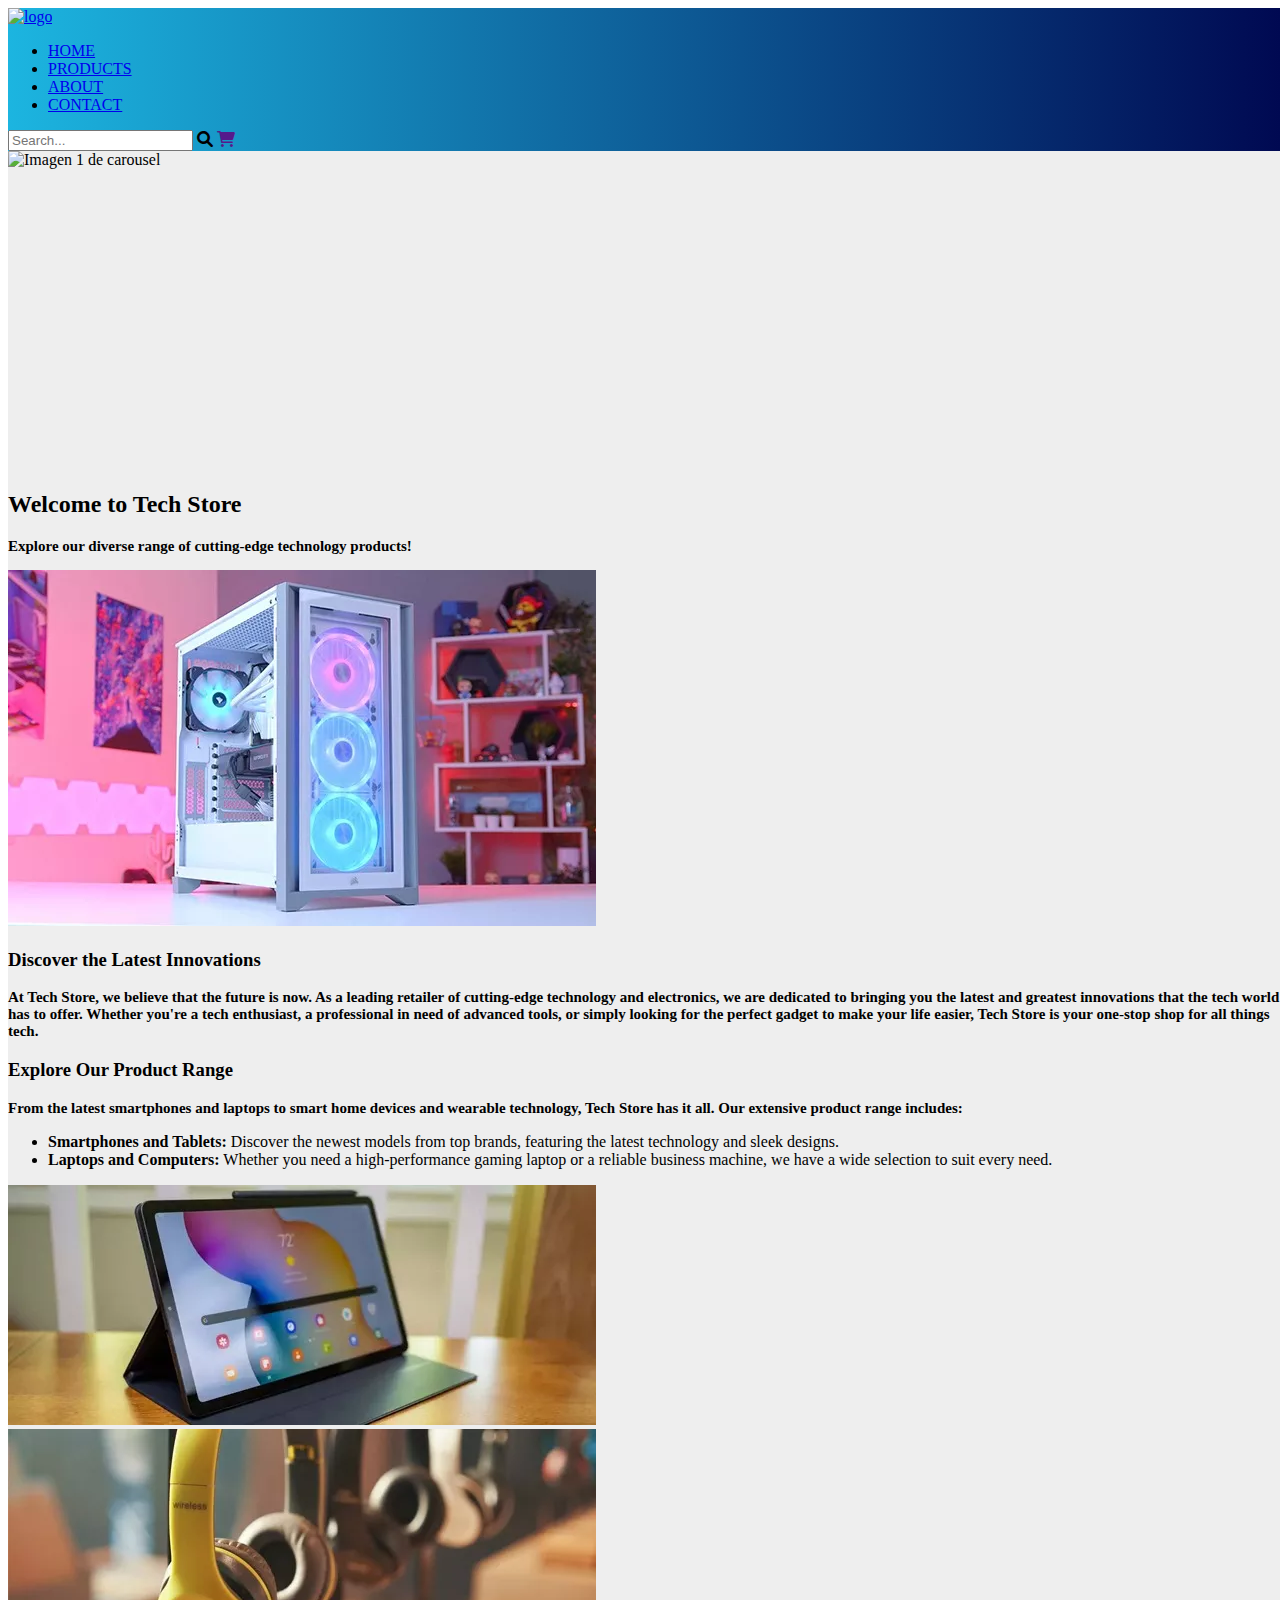
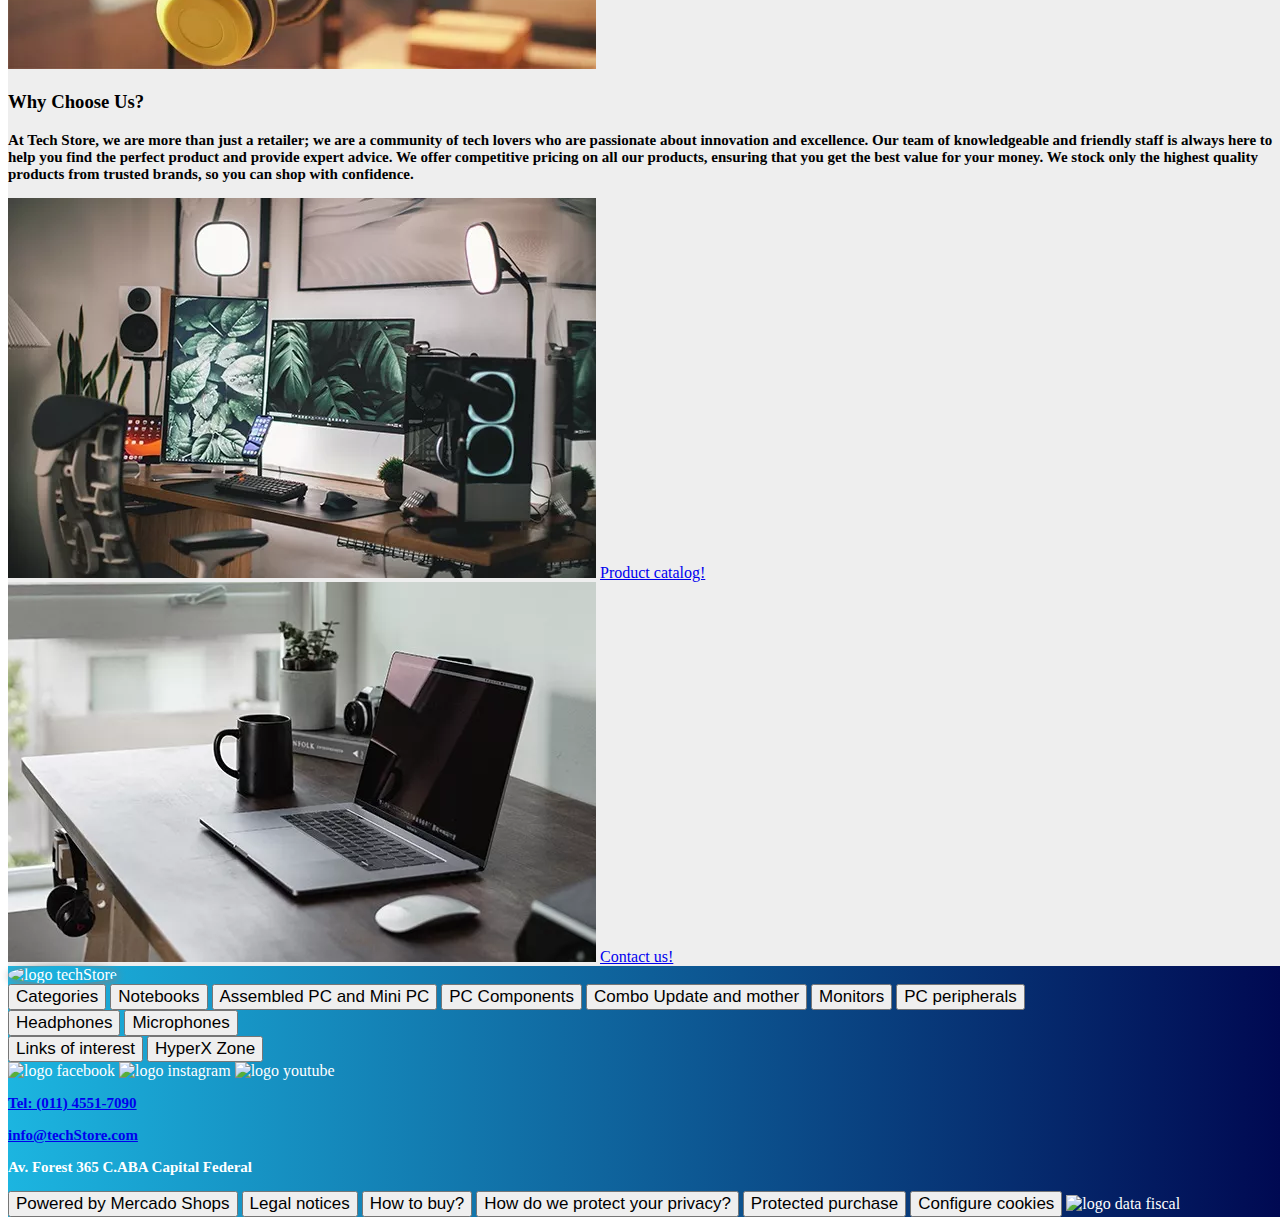
==== commit 360023f4: "ajustando nav y haciendolo responsive, menu hamb añadido" ====
--- a/index.html
+++ b/index.html
@@ -11,29 +11,18 @@
     <link rel="icon" type="image/png" href="./assets/images/favicon.jpg">
 </head>
 
-<body>
+<body class="w-screen">
     <header class="bg-gray-800 text-white top-0 left-0 right-0 z-50">
         <section class="nav flex flex-col sm:flex-row justify-between items-center p-4">
             <div class="flex justify-between items-center w-full sm:w-auto">
                 <a id="menu" href="#" class="sm:hidden"></a>
-                
+
                 <a href="#">
                     <img class="w-16 bg-white rounded-full border-white border-2 cursor-pointer hover:scale-110 transition duration-500 ease-in-out hover:shadow hover:shadow-blue-900 hover:shadow-2xl"
                         src="./assets/images/logo.gif" alt="logo">
                 </a>
             </div>
-    
-            <div class="relative w-full sm:w-1/3 flex items-center mt-4 sm:mt-0">
-                <input type="text" placeholder="Search..." id="searchNameNav"
-                    class="w-full px-4 py-2 rounded-full pl-10 text-black">
-                <span class="absolute left-3 top-1/2 transform -translate-y-1/2 text-gray-400 pointer-events-none">
-                    <i class="fas fa-search"></i>
-                </span>
-                <a href="" class="text-white text-xl ml-3">
-                    <i class="fa fa-shopping-cart"></i>
-                </a>
-            </div>
-            
+
             <nav class="navLinks w-full sm:w-auto sm:flex sm:items-center mt-4 sm:mt-0">
                 <ul class="navLinksList w-full sm:flex sm:space-x-6">
                     <li><a href="#" class="btn current">HOME</a></li>
@@ -41,14 +30,26 @@
                     <li><a href="./pages/about.html" class="btn">ABOUT</a></li>
                     <li><a href="./pages/contact.html" class="btn">CONTACT</a></li>
                 </ul>
+
+                <div class="relative w-full sm:w-1/3 flex items-center mt-4 sm:mt-0">
+                    <input type="text" placeholder="Search..." id="searchNameNav"
+                        class="w-full px-4 py-2 rounded-full pl-10 text-black">
+                    <span class="absolute left-3 top-1/2 transform -translate-y-1/2 text-gray-400 pointer-events-none">
+                        <i class="fas fa-search"></i>
+                    </span>
+                    <a href="" class="text-white text-xl ml-3">
+                        <i class="fa fa-shopping-cart"></i>
+                    </a>
+                </div>
             </nav>
         </section>
     </header>
-    
+
     <main>
         <div class="carousel">
             <img class="carousel-image" src="./assets/images/Sin título.jpg" alt="Imagen 1 de carousel">
-            <img class="carousel-image" src="./assets/images/home/D_NQ_NP_662498-MLA71109934542_082023-F.webp" alt="Imagen 2 de carousel">
+            <img class="carousel-image" src="./assets/images/home/D_NQ_NP_662498-MLA71109934542_082023-F.webp"
+                alt="Imagen 2 de carousel">
             <img class="carousel-image" src="./assets/images/otra.jpg" alt="Imagen 3 de carousel">
             <img class="carousel-image" src="./assets/images/programas-crear-banners.jpg" alt="Imagen 4 de carousel">
         </div>
--- a/assets/css/styles.css
+++ b/assets/css/styles.css
@@ -1,330 +1,224 @@
+
 :root {
-  --celeste: #1cb5e0;
-  --azul: #000851;
-  --marron: #664731;
-  --rojo: #f01515;
-  --negro: #000000;
-  --rosa: #dc8998;
-  --verde: #7ed957;
-  --blanco: #ffffff;
-  --gris: #eeeeee;
+    --celeste: #1CB5E0;
+    --azul: #000851;
+    --marron: #664731;
+    --rojo:#f01515;
+    --negro:#000000;
+    --rosa:#dc8998;
+    --azul:#3533cd;
+    --verde: #7ed957;
+    --blanco:#ffffff;
+    --gris: #eeeeee;
 }
 
 body {
-  width: 100%;
-  overflow-x: hidden;
-  display: block;
-  flex-direction: column;
+    width: 100%;
+    overflow-x:hidden
 }
 
 main {
-  background-color: var(--gris);
+    background-color: var(--gris);
 }
 
 /* Estilo de la sección home */
 
 .pContainer {
-  box-shadow: 3px 3px 9px var(--marron);
-  margin-top: 4%;
+   box-shadow: 3px 3px 9px var(--marron);
+   margin-top: 4%;
 }
 
 .imgHome {
-  border-radius: 10px 0px 0px 10px;
-  width: 30%;
-  object-fit: cover;
+    border-radius: 10px 0px 0px 10px;
+    width: 30%;
+    object-fit: cover;
 }
 
 .imgHome2 {
-  border-radius: 0px 10px 10px 0px;
-  width: 40%;
-  object-fit: cover;
-}
-
-/* Estilo del encabezado y nav*/
-#menu {
-    display: block;
-    font-size: 2rem;
-    font-weight: 700;
-    text-decoration: none;
-    padding: 0.5rem 0.75rem;
-    color: #ffffff;
-  }
-  
-  #menu::before {
-    content: "≡";
-  }
-  
-  .nav {
-    background: linear-gradient(90deg, #1cb5e0 0%, #000851 100%);
-    padding: 1rem;
-    flex-direction: column;
-    gap: 0.5rem;
-    position: relative;
-  }
-  
-  .nav img {
-    display: block;
-    margin: 0 auto;
-  }
-  
-  .navLinks {
-    list-style: none;
-    margin: 0 auto;
-    padding: 0;
-    width: 100%;
-    text-align: center;
-  }
-  
-  .navLinksList {
-    display: none; /* Initially hidden */
-    flex-direction: column;
-    align-items: center;
-  }
-  
-  .navLinks li {
-    display: block;
-  }
-  
-  .navLinks a {
-    display: block;
-    padding: 0.75rem;
-    text-decoration: none;
-    color: rgb(255, 255, 255);
-    font-weight: 700;
-    transition: 0.5s;
-    font-size: clamp(1rem, 2vmin, 1.5rem);
-    border-radius: 20px;
-  }
-  
-  .navLinks .current {
-    color: var(--celeste);
-    background-color: var(--azul);
-  }
-  
-  .navLinks a:hover,
-  .navigation a:active {
-    color: var(--blanco);
-    background-color: var(--azul);
-    border-radius: 20px;
-  }
-  
-  .show .navLinksList {
-    display: flex; /* Show the menu */
-  }
-  
-  #menu.show::before {
-    content: "X";
-  }
-  
-  
-  
-
+    border-radius: 0px 10px 10px 0px;
+    width: 40%;
+    object-fit: cover;
+}
+
+/* Estilo del encabezado */
+.nav {
+    background: linear-gradient(90deg, #1CB5E0 0%, #000851 100%);
+}
 /* Estilo del carrusel */
 .carousel {
-  position: relative;
-  width: 100vw;
-  height: 60vw;
-  overflow: hidden;
-  display: block;
-}
+    position: relative;
+    width: 100vw;
+    height: 25vw;
+    overflow: hidden;
+    display: block;
+}
+
+/* .hidden {
+    display: none;
+} */
 
 .carousel-image {
-  justify-content: center;
-  position: absolute;
-  width: 100vw;
-  height: 60vw;
-  object-fit: cover;
-  transition: opacity 1.5s ease-in-out;
+    justify-content: center;
+    position: absolute;
+    width: 100vw;
+    height: 25vw;
+    object-fit: cover;
+    transition: opacity 1.5s ease-in-out;
 }
 
 .carousel-image:not(:first-child) {
-  opacity: 0;
+    opacity: 0;
+}
+
+.carousel {
+    background-color: var(--amarillo);
 }
 
 /* Estilo del footer */
 
-footer,
-.divButton {
-  background: linear-gradient(90deg, #1cb5e0 0%, #000851 100%);
-  color: white;
+footer, .divButton {
+    background: linear-gradient(90deg, #1CB5E0 0%, #000851 100%);
+    color: white;
 }
 
 .logo {
-  box-shadow: 1px 1px 9px gray;
-  border-radius: 100%;
+    box-shadow: 1px 1px 9px gray;
+    border-radius: 100%;
 }
 
 p {
-  font-size: 15px;
-  font-weight: bolder;
-}
-
-button {
-  font-size: 17px;
-  font-weight: 500;
+    font-size: 15px;
+    font-weight: bolder;
+}
+
+button{
+    font-size: 17px;
+    font-weight: 500;
 }
 
 /* Estilo de la sección de contacto */
 
-label {
-  font-size: 20px;
-  font-weight: bold;
-}
-
-.inputs {
-  padding: 12px;
-  font-size: 25px;
-  background-color: aquamarine;
-  border-radius: 20px;
-  margin-bottom: 10px;
-}
-
-form[data-contenedorFrom] {
-  box-shadow: 1px 1px 33px black;
-  background: linear-gradient(90deg, #00d2ff 0%, #3a47d5 100%);
-}
-
-div[data-contenedorFormulario] {
-  background-image: linear-gradient(to top, #30cfd0 0%, #330867 100%);
-}
-h1[data-h1] {
-  text-shadow: 1px 2px 8px rgb(255, 255, 255);
+label{
+    font-size: 20px;
+    font-weight: bold;
+}
+
+.inputs{
+    padding: 12px;
+    font-size: 25px;
+    background-color: aquamarine;
+    border-radius: 20px;
+    margin-bottom: 10px;
+}
+
+form[data-contenedorFrom]{
+    box-shadow: 1px 1px 33px black;
+    background: linear-gradient(90deg, #00d2ff 0%, #3a47d5 100%);;
+}
+
+div[data-contenedorFormulario]{
+    background-image: linear-gradient(to top, #30cfd0 0%, #330867 100%);
+}
+h1[data-h1]{
+    text-shadow: 1px 2px 8px rgb(255, 255, 255);
 }
 
 .animacion {
-  text-align: center;
-  animation: fadeInLeftBig 5s infinite;
-  font-size: 2vw;
-  align-items: center;
-  display: flex;
-  justify-content: center;
+    text-align: center; 
+    animation: fadeInLeftBig 5s infinite;
+    font-size: 7vh; 
 }
 
 @keyframes fadeInLeftBig {
-  from {
+    from {
     opacity: 0;
     transform: translateX(-100px);
-  }
-  to {
+    }
+    to {
     opacity: 1;
     transform: translateX(0);
-    font-size: 5vw;
+    font-size: 8vh;
     text-shadow: #000000a5 1px 0 10px;
-  }
+}
 }
 
 .slider {
-  position: relative;
-  width: 80%;
-  overflow: hidden;
-  border-radius: 10px;
-  box-shadow: 0 4px 8px rgba(0, 0, 0, 0.2);
-  background-color: var(--blanco);
-  display: flex;
-  align-items: center;
-  justify-content: center;
-  margin-left: 10%;
-  /* flex: 2; */
+    position: relative;
+    width: 80%;
+    max-width: 800px;
+    overflow: hidden;
+    border-radius: 10px;
+    box-shadow: 0 4px 8px rgba(0, 0, 0, 0.2);
+    background-color: var(--blanco);
+    display: flex;
+    align-items: center;
+    justify-content: center;
+    /* flex: 2; */
 }
 
 .slides {
-  display: flex;
-  transition: transform 1s ease-in-out;
-  width: 300%;
+    display: flex;
+    transition: transform 1s ease-in-out;
+    width: 300%;
+    
 }
 
 .slide {
-  min-width: 100%;
-  box-sizing: border-box;
-  text-align: center;
-  display: flex;
-  align-items: center;
-  justify-content: center;
-  padding: 20px;
-  gap: 30px;
-  flex-wrap: wrap;
+    min-width: 100%;
+    box-sizing: border-box;
+    text-align: center;
+    display: flex;
+    align-items: center;
+    justify-content: center;
+    padding: 20px;
+    gap: 30px;
 }
 
 .slide img {
-  margin: 0;
-  color: #333;
-  font-size: calc(var(--base-font-size) + 1vw);
+    margin: 0;
+    color: #333;
+    font-size: calc(var(--base-font-size) + 1vw);
 }
 
 .selectedBrand {
-  border: 10px solid rgb(27, 10, 182); /* Cambia esto según tu esquema de colores */
+    border: 10px solid rgb(27, 10, 181); /* Cambia esto según tu esquema de colores */
 }
 
 .prev,
 .next {
-  position: absolute;
-  top: 50%;
-  transform: translateY(-50%);
-  background-color: transparent;
-  color: rgb(72, 72, 72);
-  border: none;
-  padding: 1rem;
-  cursor: pointer;
-  border-radius: 50%;
-  font-size: 2rem;
+    position: absolute;
+    top: 50%;
+    transform: translateY(-50%);
+    background-color: transparent;
+    color: rgb(72, 72, 72);
+    border: none;
+    padding: 1rem;
+    cursor: pointer;
+    border-radius: 50%;
+    font-size: 2rem;
 }
 
 .prev {
-  left: 10px;
+    left: 10px;
 }
 
 .next {
-  right: 10px;
+    right: 10px;
 }
 
 .prev:hover,
 .next:hover {
-  background-color: transparent;
-  color: #000000;
+    background-color: transparent;
+    color: #000000;
 }
 
 /* imagen de medios de pago */
 
 #paymentMethodsModal {
-  transition: opacity 0.5s ease-in-out;
+    transition: opacity 0.5s ease-in-out;
 }
 
 #paymentMethodsModal.hidden {
-  opacity: 0;
-  pointer-events: none;
-}
-
-@media only screen and (min-width: 640px) {
-    .nav {
-      flex-direction: row;
-      justify-content: space-between;
-      align-items: center;
-    }
-  
-    .navLinks {
-      width: auto;
-    }
-  
-    .navLinksList {
-      display: flex;
-      flex-direction: row;
-    }
-  
-    .navLinks a {
-      text-align: center;
-      width: auto;
-      margin: 0;
-    }
-  
-    #menu {
-      display: none;
-    }
-
-    .carousel {
-        height: 30vw;
-      }
-      
-      .carousel-image {
-        height: 30vw;
-      }
-  }+    opacity: 0;
+    pointer-events: none;
+}
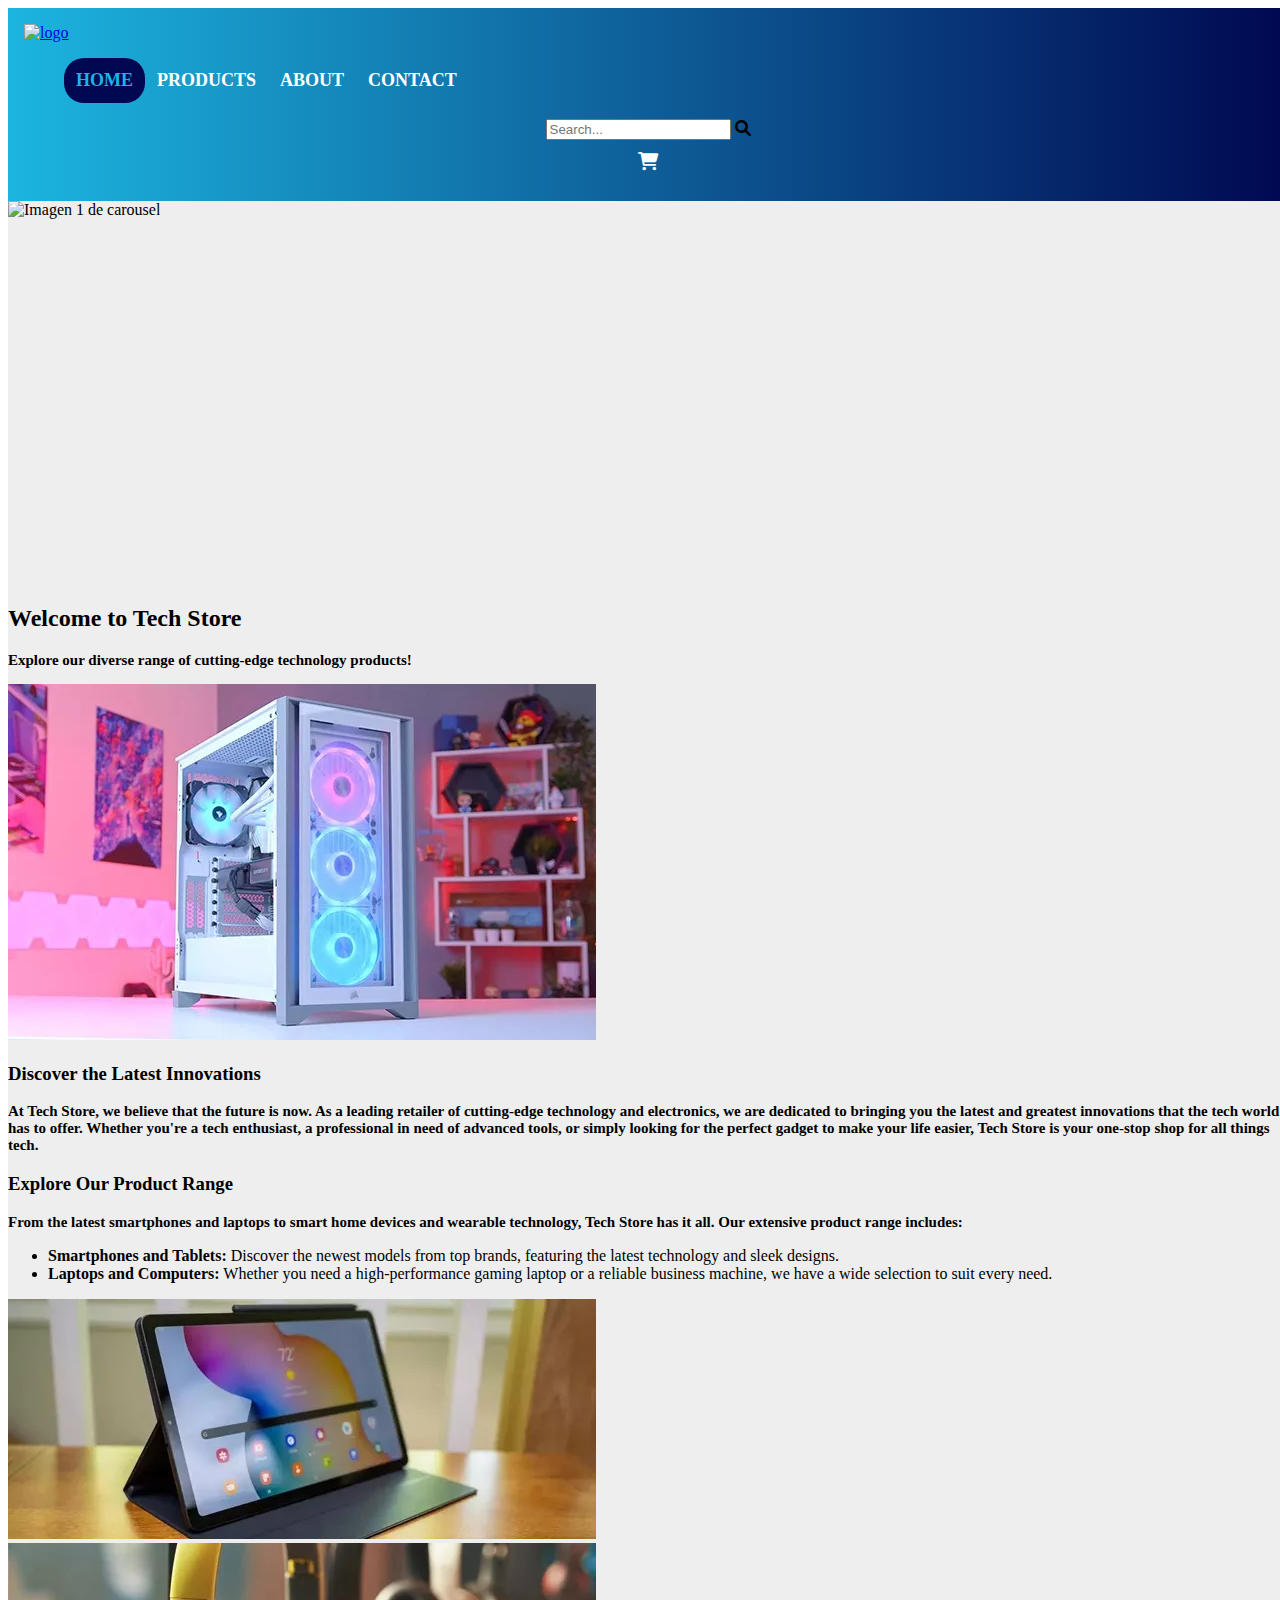
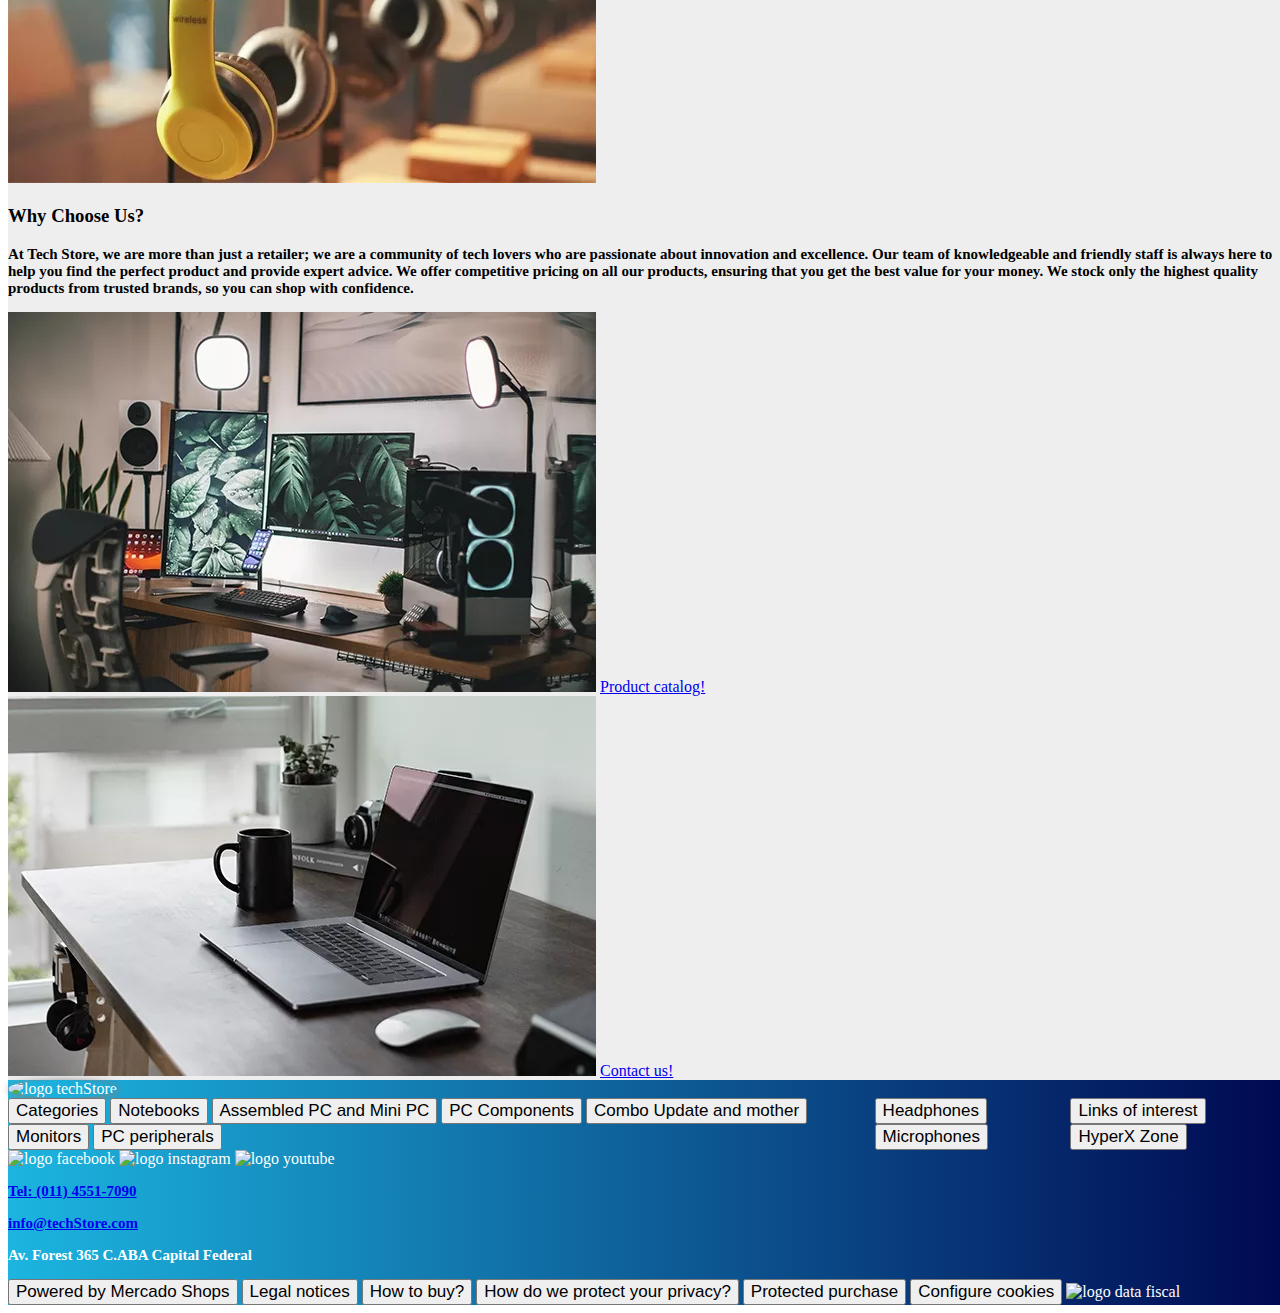
==== commit 90d176bf: "ajustando footer" ====
--- a/index.html
+++ b/index.html
@@ -147,36 +147,38 @@
         <div class="flex items-center justify-center w-[200px] h-[200px]">
             <img class=" logo w-36 h-36" src="./assets/images/footer/logo-techStore.gif" alt="logo techStore">
         </div>
-        <div class="flex flex-col gap-2 items-start">
-            <button>Categories</button>
-            <button>Notebooks</button>
-            <button>Assembled PC and Mini PC</button>
-            <button>PC Components</button>
-            <button>Combo Update and mother</button>
-            <button>Monitors</button>
-            <button>PC peripherals</button>
+        <div class="footerCategories gap-10">
+            <div class="flex flex-col gap-2 items-start">
+                <button>Categories</button>
+                <button>Notebooks</button>
+                <button>Assembled PC and Mini PC</button>
+                <button>PC Components</button>
+                <button>Combo Update and mother</button>
+                <button>Monitors</button>
+                <button>PC peripherals</button>
+            </div>
+            <div class="flex flex-col gap-2 items-start">
+                <button>Headphones</button>
+                <button>Microphones</button>
+            </div>
+            <div class="flex flex-col gap-2 items-start ">
+                <button>Links of interest</button>
+                <button>HyperX Zone</button>
+            </div>
         </div>
-        <div class="flex flex-col gap-2 items-start">
-            <button>Headphones</button>
-            <button>Microphones</button>
-        </div>
-        <div class="flex flex-col gap-2 items-start ">
-            <button>Links of interest</button>
-            <button>HyperX Zone</button>
-        </div>
-        <div>
+        <div class="flex flex-col gap-2 items-center justify-center">
             <div class="flex gap-2">
                 <img class="w-10 h-10" src="../assets/images/footer/logo-facebook.png" alt="logo facebook">
                 <img class="w-10 h-10" src="../assets/images/footer/logo-instagram.png" alt="logo instagram">
                 <img class="w-10 h-10" src="../assets/images/footer/logo-youtube.png" alt="logo youtube">
             </div>
-            <div class="flex flex-col gap-2">
+            <div class="flex flex-col gap-2 items-center">
                 <p><a href="tel:+(011) 4551-7090">Tel: (011) 4551-7090</a></p>
                 <p><a href="mailto:info@techStore.com">info@techStore.com</a></p>
                 <p>Av. Forest 365 C.ABA Capital Federal</p>
             </div>
         </div>
-        <div class="flex flex-col w-11/12 h-16 mt-5">
+        <div class="endFooter flex-col w-11/12 h-16 mt-5">
             <div class="border-t-2 border-white flex justify-between w-full h-14">
                 <button>Powered by Mercado Shops</button>
                 <button>Legal notices</button>
@@ -185,7 +187,6 @@
                 <button>Protected purchase</button>
                 <button>Configure cookies</button>
                 <img class="w-10 h-14 pt-1" src="../assets/images/footer/logo-dataFiscal.jpg" alt="logo data fiscal">
-
             </div>
         </div>
 
--- a/assets/css/styles.css
+++ b/assets/css/styles.css
@@ -1,56 +1,131 @@
-
 :root {
-    --celeste: #1CB5E0;
-    --azul: #000851;
-    --marron: #664731;
-    --rojo:#f01515;
-    --negro:#000000;
-    --rosa:#dc8998;
-    --azul:#3533cd;
-    --verde: #7ed957;
-    --blanco:#ffffff;
-    --gris: #eeeeee;
+  --celeste: #1cb5e0;
+  --azul: #000851;
+  --marron: #664731;
+  --rojo: #f01515;
+  --negro: #000000;
+  --rosa: #dc8998;
+  --verde: #7ed957;
+  --blanco: #ffffff;
+  --gris: #eeeeee;
 }
 
 body {
+  width: 100%;
+  overflow-x: hidden;
+  display: block;
+  flex-direction: column;
+}
+
+main {
+  background-color: var(--gris);
+}
+
+/* Estilo de la sección home */
+
+.pContainer {
+  box-shadow: 3px 3px 9px var(--marron);
+  margin-top: 4%;
+}
+
+.imgHome {
+  border-radius: 10px 0px 0px 10px;
+  width: 30%;
+  object-fit: cover;
+}
+
+.imgHome2 {
+  border-radius: 0px 10px 10px 0px;
+  width: 40%;
+  object-fit: cover;
+}
+
+/* Estilo del encabezado y nav*/
+#menu {
+    display: block;
+    font-size: 2rem;
+    font-weight: 700;
+    text-decoration: none;
+    padding: 0.5rem 0.75rem;
+    color: #ffffff;
+  }
+  
+  #menu::before {
+    content: "≡";
+  }
+  
+  .nav {
+    background: linear-gradient(90deg, #1cb5e0 0%, #000851 100%);
+    padding: 1rem;
+    flex-direction: column;
+    gap: 0.5rem;
+    position: relative;
+  }
+  
+  .nav img {
+    display: block;
+    margin: 0 auto;
+  }
+  
+  .navLinks {
+    list-style: none;
+    margin: 0 auto;
+    padding: 0;
     width: 100%;
-    overflow-x:hidden
-}
-
-main {
-    background-color: var(--gris);
-}
-
-/* Estilo de la sección home */
-
-.pContainer {
-   box-shadow: 3px 3px 9px var(--marron);
-   margin-top: 4%;
-}
-
-.imgHome {
-    border-radius: 10px 0px 0px 10px;
-    width: 30%;
-    object-fit: cover;
-}
-
-.imgHome2 {
-    border-radius: 0px 10px 10px 0px;
-    width: 40%;
-    object-fit: cover;
-}
-
-/* Estilo del encabezado */
-.nav {
-    background: linear-gradient(90deg, #1CB5E0 0%, #000851 100%);
-}
+    text-align: center;
+  }
+  
+  .navLinksList {
+    display: none; /* Initially hidden */
+    flex-direction: column;
+    align-items: center;
+  }
+  
+  .navLinks li {
+    display: block;
+  }
+  
+  .navLinks a {
+    display: block;
+    padding: 0.75rem;
+    text-decoration: none;
+    color: rgb(255, 255, 255);
+    font-weight: 700;
+    transition: 0.5s;
+    font-size: clamp(1rem, 2vmin, 1.5rem);
+    border-radius: 20px;
+  }
+  
+  .navLinks .current {
+    color: var(--celeste);
+    background-color: var(--azul);
+  }
+  
+  .navLinks a:hover,
+  .navigation a:active {
+    color: var(--blanco);
+    background-color: var(--azul);
+    border-radius: 20px;
+  }
+  
+  .show .navLinksList {
+    display: flex; /* Show the menu */
+  }
+  
+  #menu.show::before {
+    content: "X";
+  }
+  
+  
+  
+
 /* Estilo del carrusel */
 .carousel {
-    position: relative;
-    width: 100vw;
-    height: 25vw;
-    overflow: hidden;
-    display: block;
+  position: relative;
+  width: 100vw;
+  height: 60vw;
+  overflow: hidden;
+  display: block;
 }
 
 /* .hidden {
@@ -58,126 +133,126 @@
 } */
 
 .carousel-image {
-    justify-content: center;
-    position: absolute;
-    width: 100vw;
-    height: 25vw;
-    object-fit: cover;
-    transition: opacity 1.5s ease-in-out;
+  justify-content: center;
+  position: absolute;
+  width: 100vw;
+  height: 60vw;
+  object-fit: cover;
+  transition: opacity 1.5s ease-in-out;
 }
 
 .carousel-image:not(:first-child) {
-    opacity: 0;
-}
-
-.carousel {
-    background-color: var(--amarillo);
+  opacity: 0;
 }
 
 /* Estilo del footer */
 
-footer, .divButton {
-    background: linear-gradient(90deg, #1CB5E0 0%, #000851 100%);
-    color: white;
+footer,
+.divButton {
+  background: linear-gradient(90deg, #1cb5e0 0%, #000851 100%);
+  color: white;
 }
 
 .logo {
-    box-shadow: 1px 1px 9px gray;
-    border-radius: 100%;
+  box-shadow: 1px 1px 9px gray;
+  border-radius: 100%;
 }
 
 p {
-    font-size: 15px;
-    font-weight: bolder;
-}
-
-button{
-    font-size: 17px;
-    font-weight: 500;
+  font-size: 15px;
+  font-weight: bolder;
+}
+
+button {
+  font-size: 17px;
+  font-weight: 500;
 }
 
 /* Estilo de la sección de contacto */
 
-label{
-    font-size: 20px;
-    font-weight: bold;
-}
-
-.inputs{
-    padding: 12px;
-    font-size: 25px;
-    background-color: aquamarine;
-    border-radius: 20px;
-    margin-bottom: 10px;
-}
-
-form[data-contenedorFrom]{
-    box-shadow: 1px 1px 33px black;
-    background: linear-gradient(90deg, #00d2ff 0%, #3a47d5 100%);;
-}
-
-div[data-contenedorFormulario]{
-    background-image: linear-gradient(to top, #30cfd0 0%, #330867 100%);
-}
-h1[data-h1]{
-    text-shadow: 1px 2px 8px rgb(255, 255, 255);
+label {
+  font-size: 20px;
+  font-weight: bold;
+}
+
+.inputs {
+  padding: 12px;
+  font-size: 25px;
+  background-color: aquamarine;
+  border-radius: 20px;
+  margin-bottom: 10px;
+}
+
+form[data-contenedorFrom] {
+  box-shadow: 1px 1px 33px black;
+  background: linear-gradient(90deg, #00d2ff 0%, #3a47d5 100%);
+}
+
+div[data-contenedorFormulario] {
+  background-image: linear-gradient(to top, #30cfd0 0%, #330867 100%);
+}
+h1[data-h1] {
+  text-shadow: 1px 2px 8px rgb(255, 255, 255);
 }
 
 .animacion {
-    text-align: center; 
-    animation: fadeInLeftBig 5s infinite;
-    font-size: 7vh; 
+  text-align: center;
+  animation: fadeInLeftBig 5s infinite;
+  font-size: 2vw;
+  align-items: center;
+  display: flex;
+  justify-content: center;
 }
 
 @keyframes fadeInLeftBig {
-    from {
+  from {
     opacity: 0;
     transform: translateX(-100px);
-    }
-    to {
+  }
+  to {
     opacity: 1;
     transform: translateX(0);
-    font-size: 8vh;
+    font-size: 4vw;
     text-shadow: #000000a5 1px 0 10px;
-}
+  }
 }
 
 .slider {
-    position: relative;
-    width: 80%;
-    max-width: 800px;
-    overflow: hidden;
-    border-radius: 10px;
-    box-shadow: 0 4px 8px rgba(0, 0, 0, 0.2);
-    background-color: var(--blanco);
-    display: flex;
-    align-items: center;
-    justify-content: center;
-    /* flex: 2; */
+  position: relative;
+  width: 80%;
+  overflow: hidden;
+  border-radius: 10px;
+  box-shadow: 0 4px 8px rgba(0, 0, 0, 0.2);
+  background-color: var(--blanco);
+  display: flex;
+  align-items: center;
+  justify-content: center;
+  margin-left: 10%;
+  /* flex: 2; */
 }
 
 .slides {
-    display: flex;
-    transition: transform 1s ease-in-out;
-    width: 300%;
-    
+  display: flex;
+  transition: transform 1s ease-in-out;
+  width: 300%;
 }
 
 .slide {
-    min-width: 100%;
-    box-sizing: border-box;
-    text-align: center;
-    display: flex;
-    align-items: center;
-    justify-content: center;
-    padding: 20px;
-    gap: 30px;
+  min-width: 100%;
+  box-sizing: border-box;
+  text-align: center;
+  display: flex;
+  align-items: center;
+  justify-content: center;
+  padding: 20px;
+  gap: 30px;
+  flex-wrap: wrap;
 }
 
 .slide img {
-    margin: 0;
-    color: #333;
-    font-size: calc(var(--base-font-size) + 1vw);
+  margin: 0;
+  color: #333;
+  font-size: calc(var(--base-font-size) + 1vw);
 }
 
 .selectedBrand {
@@ -186,39 +261,84 @@
 
 .prev,
 .next {
-    position: absolute;
-    top: 50%;
-    transform: translateY(-50%);
-    background-color: transparent;
-    color: rgb(72, 72, 72);
-    border: none;
-    padding: 1rem;
-    cursor: pointer;
-    border-radius: 50%;
-    font-size: 2rem;
+  position: absolute;
+  top: 50%;
+  transform: translateY(-50%);
+  background-color: transparent;
+  color: rgb(72, 72, 72);
+  border: none;
+  padding: 1rem;
+  cursor: pointer;
+  border-radius: 50%;
+  font-size: 2rem;
 }
 
 .prev {
-    left: 10px;
+  left: 10px;
 }
 
 .next {
-    right: 10px;
+  right: 10px;
 }
 
 .prev:hover,
 .next:hover {
-    background-color: transparent;
-    color: #000000;
+  background-color: transparent;
+  color: #000000;
 }
 
 /* imagen de medios de pago */
 
 #paymentMethodsModal {
-    transition: opacity 0.5s ease-in-out;
+  transition: opacity 0.5s ease-in-out;
 }
 
 #paymentMethodsModal.hidden {
-    opacity: 0;
-    pointer-events: none;
-}
+  opacity: 0;
+  pointer-events: none;
+}
+
+.endFooter,
+.footerCategories {
+  display: none
+}
+
+@media only screen and (min-width: 640px) {
+    .nav {
+      flex-direction: row;
+      justify-content: space-between;
+      align-items: center;
+    }
+  
+    .navLinks {
+      width: auto;
+    }
+  
+    .navLinksList {
+      display: flex;
+      flex-direction: row;
+    }
+  
+    .navLinks a {
+      text-align: center;
+      width: auto;
+      margin: 0;
+    }
+  
+    #menu {
+      display: none;
+    }
+
+    .carousel {
+        height: 30vw;
+      }
+      
+      .carousel-image {
+        height: 30vw;
+      }
+
+      .endFooter,
+      .footerCategories{
+        display: flex
+      }
+  }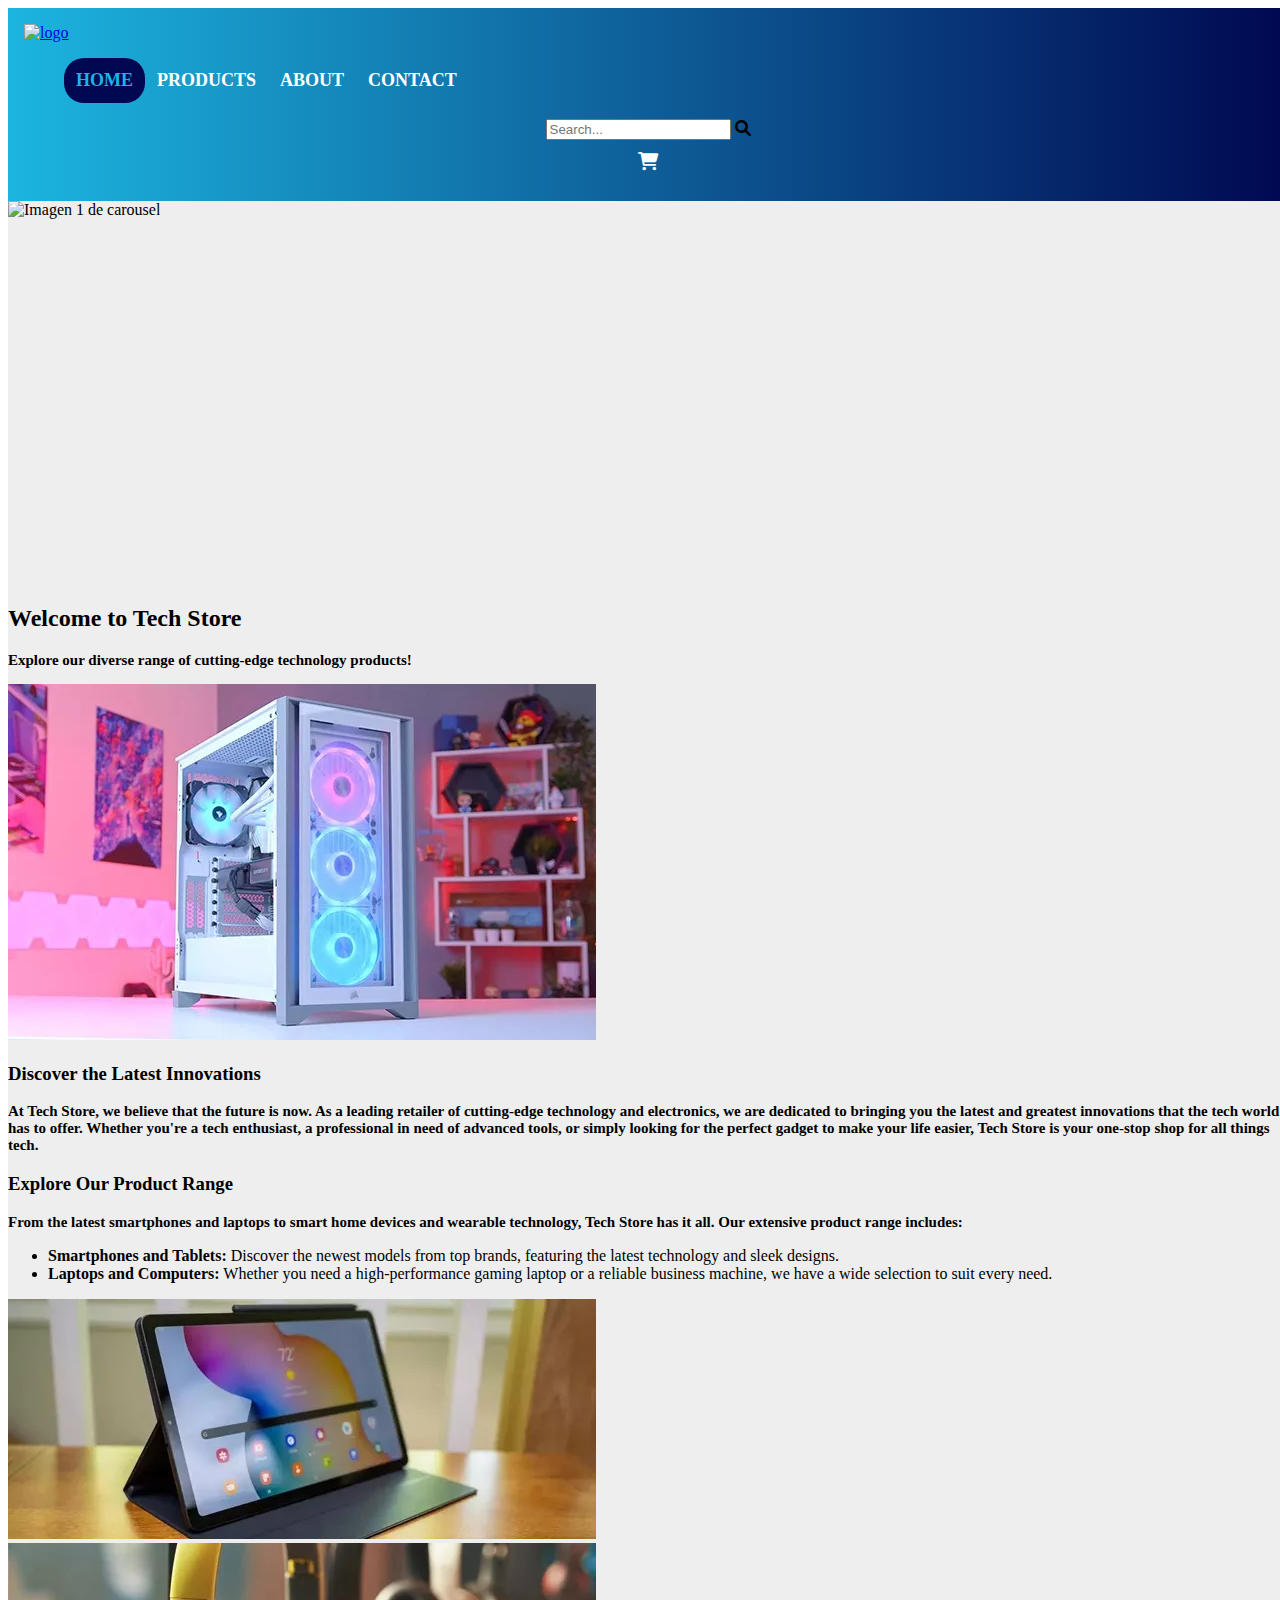
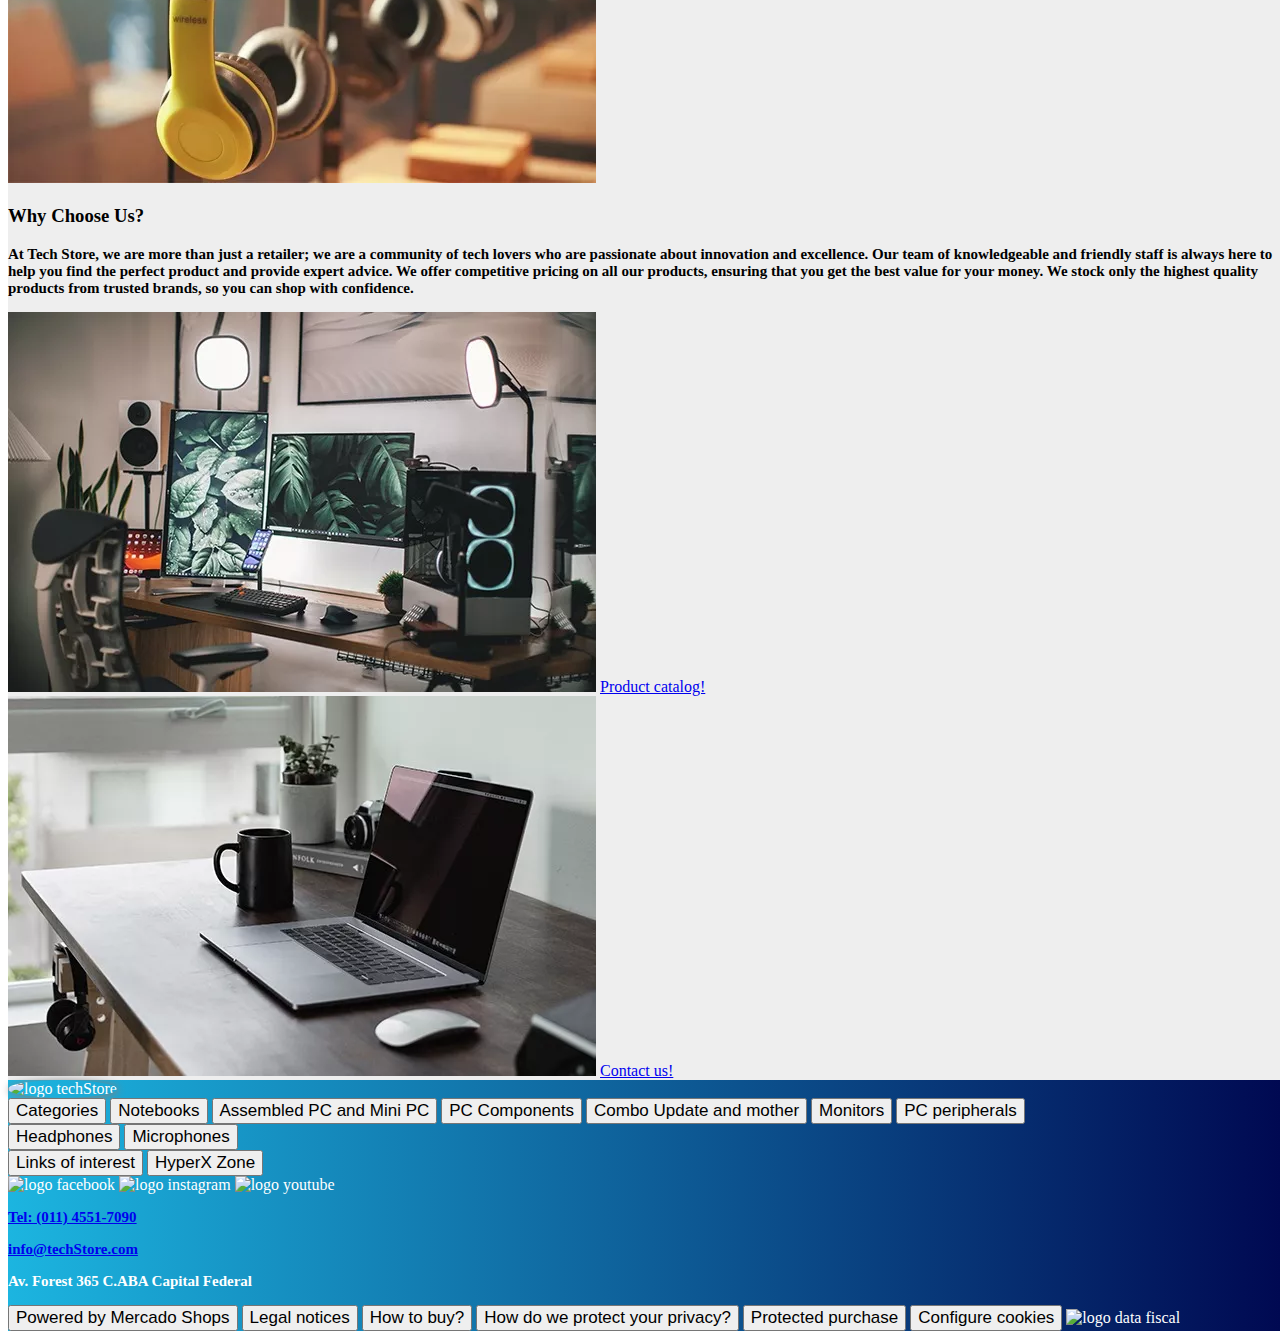
==== commit 3f1f70ee: "-" ====
--- a/index.html
+++ b/index.html
@@ -147,38 +147,36 @@
         <div class="flex items-center justify-center w-[200px] h-[200px]">
             <img class=" logo w-36 h-36" src="./assets/images/footer/logo-techStore.gif" alt="logo techStore">
         </div>
-        <div class="footerCategories gap-10">
-            <div class="flex flex-col gap-2 items-start">
-                <button>Categories</button>
-                <button>Notebooks</button>
-                <button>Assembled PC and Mini PC</button>
-                <button>PC Components</button>
-                <button>Combo Update and mother</button>
-                <button>Monitors</button>
-                <button>PC peripherals</button>
-            </div>
-            <div class="flex flex-col gap-2 items-start">
-                <button>Headphones</button>
-                <button>Microphones</button>
-            </div>
-            <div class="flex flex-col gap-2 items-start ">
-                <button>Links of interest</button>
-                <button>HyperX Zone</button>
-            </div>
+        <div class="flex flex-col gap-2 items-start">
+            <button>Categories</button>
+            <button>Notebooks</button>
+            <button>Assembled PC and Mini PC</button>
+            <button>PC Components</button>
+            <button>Combo Update and mother</button>
+            <button>Monitors</button>
+            <button>PC peripherals</button>
         </div>
-        <div class="flex flex-col gap-2 items-center justify-center">
+        <div class="flex flex-col gap-2 items-start">
+            <button>Headphones</button>
+            <button>Microphones</button>
+        </div>
+        <div class="flex flex-col gap-2 items-start ">
+            <button>Links of interest</button>
+            <button>HyperX Zone</button>
+        </div>
+        <div>
             <div class="flex gap-2">
                 <img class="w-10 h-10" src="../assets/images/footer/logo-facebook.png" alt="logo facebook">
                 <img class="w-10 h-10" src="../assets/images/footer/logo-instagram.png" alt="logo instagram">
                 <img class="w-10 h-10" src="../assets/images/footer/logo-youtube.png" alt="logo youtube">
             </div>
-            <div class="flex flex-col gap-2 items-center">
+            <div class="flex flex-col gap-2">
                 <p><a href="tel:+(011) 4551-7090">Tel: (011) 4551-7090</a></p>
                 <p><a href="mailto:info@techStore.com">info@techStore.com</a></p>
                 <p>Av. Forest 365 C.ABA Capital Federal</p>
             </div>
         </div>
-        <div class="endFooter flex-col w-11/12 h-16 mt-5">
+        <div class="flex flex-col w-11/12 h-16 mt-5">
             <div class="border-t-2 border-white flex justify-between w-full h-14">
                 <button>Powered by Mercado Shops</button>
                 <button>Legal notices</button>
@@ -187,6 +185,7 @@
                 <button>Protected purchase</button>
                 <button>Configure cookies</button>
                 <img class="w-10 h-14 pt-1" src="../assets/images/footer/logo-dataFiscal.jpg" alt="logo data fiscal">
+
             </div>
         </div>
 
--- a/assets/css/styles.css
+++ b/assets/css/styles.css
@@ -212,7 +212,7 @@
   to {
     opacity: 1;
     transform: translateX(0);
-    font-size: 4vw;
+    font-size: 5vw;
     text-shadow: #000000a5 1px 0 10px;
   }
 }
@@ -298,11 +298,6 @@
   pointer-events: none;
 }
 
-.endFooter,
-.footerCategories {
-  display: none
-}
-
 @media only screen and (min-width: 640px) {
     .nav {
       flex-direction: row;
@@ -336,9 +331,4 @@
       .carousel-image {
         height: 30vw;
       }
-
-      .endFooter,
-      .footerCategories{
-        display: flex
-      }
   }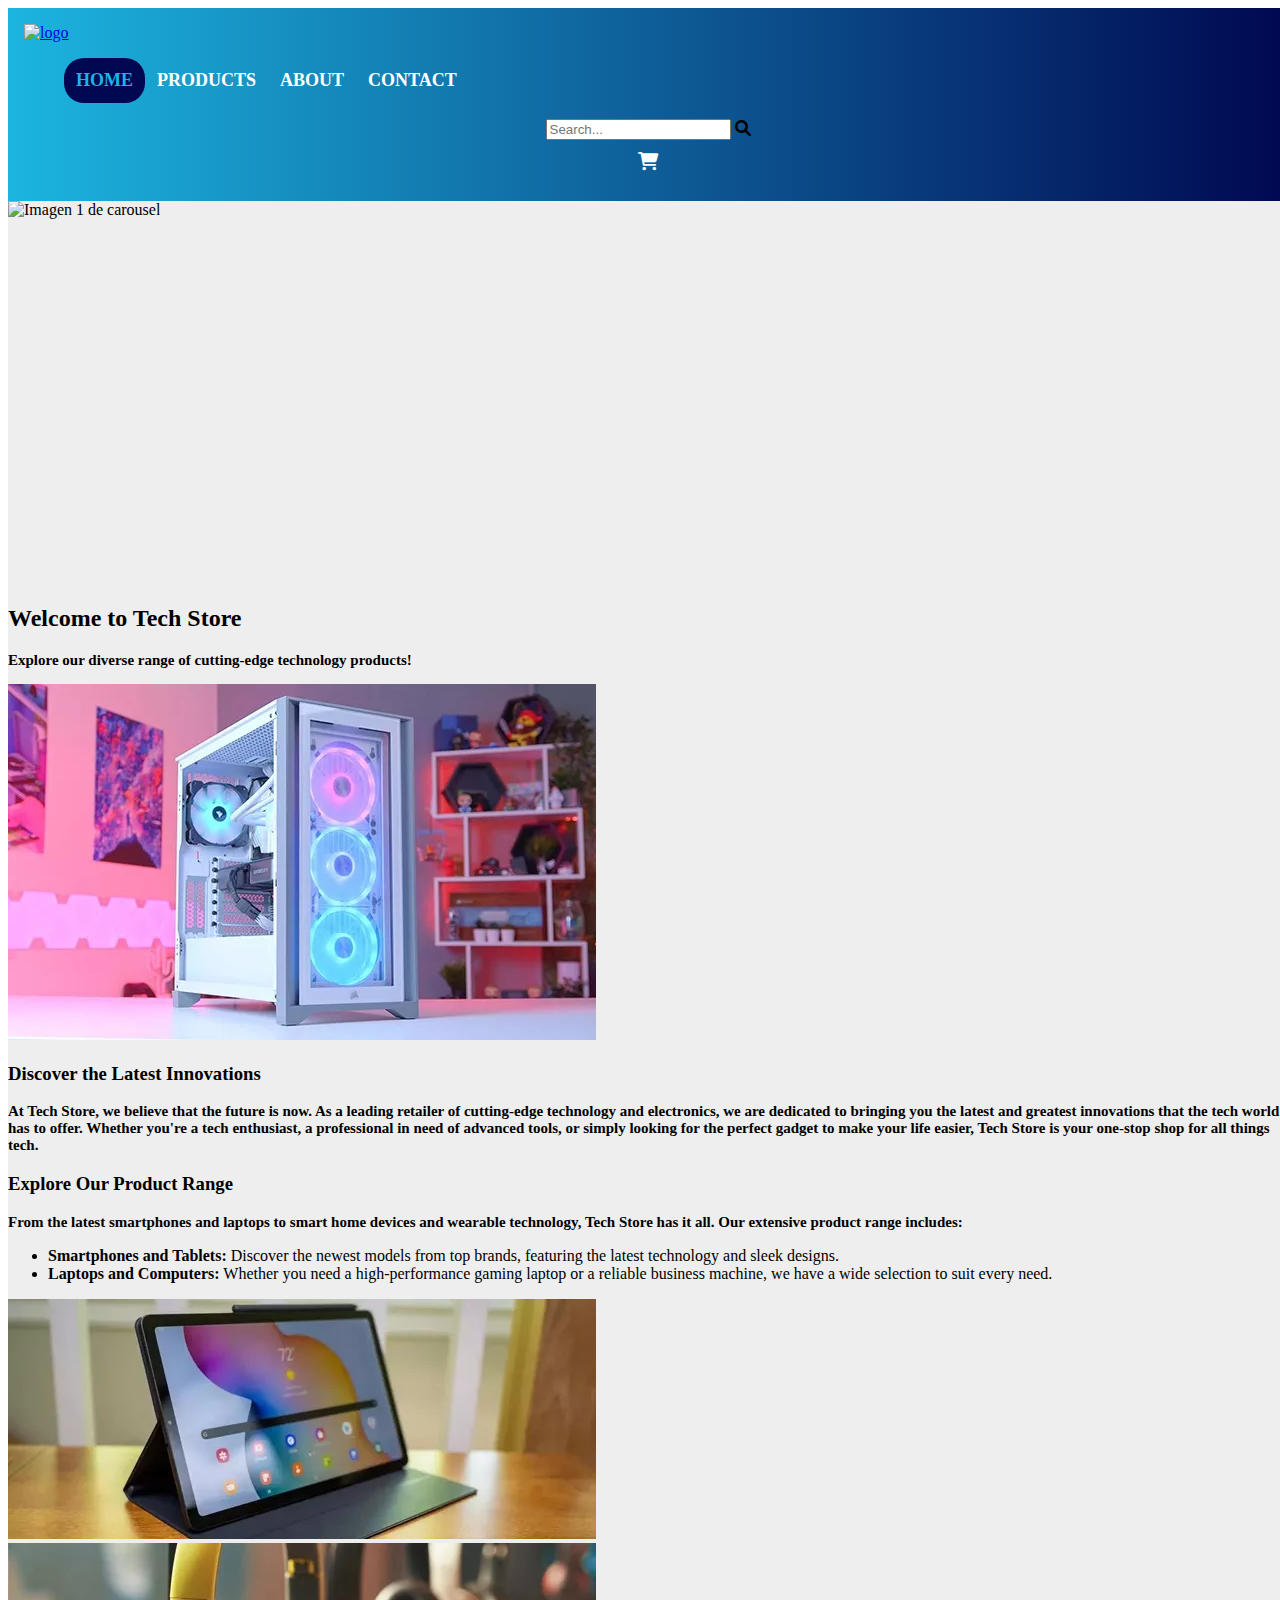
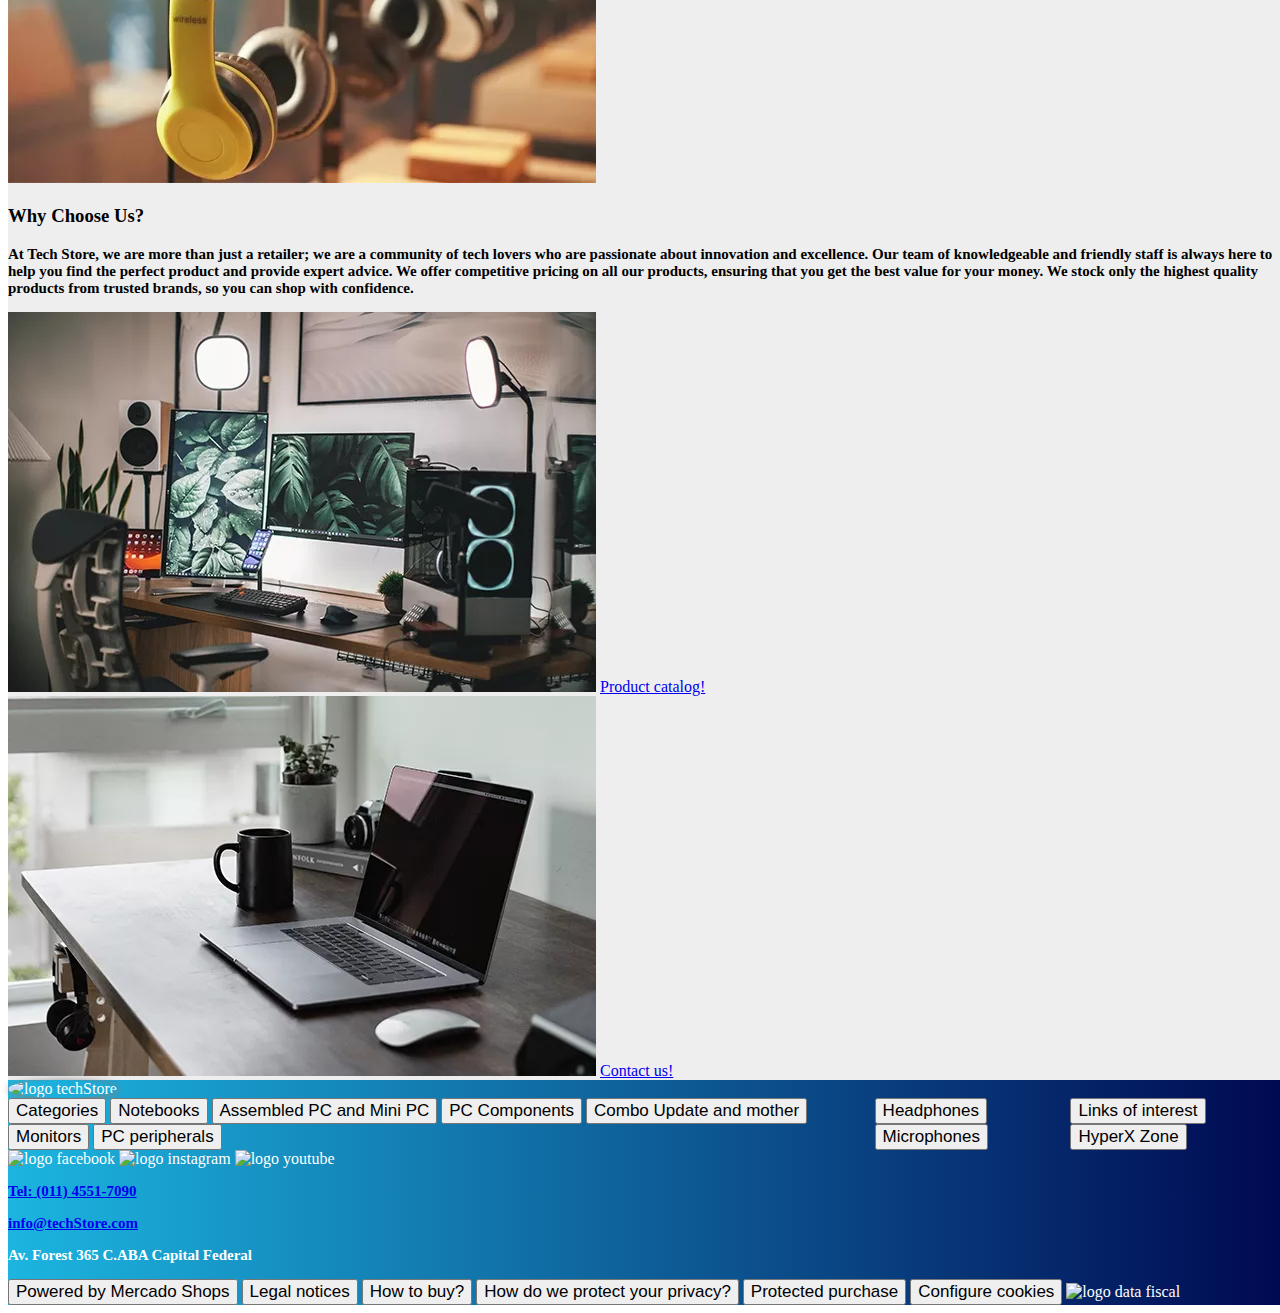
==== commit 2bc2c83f: "-" ====
--- a/index.html
+++ b/index.html
@@ -147,36 +147,38 @@
         <div class="flex items-center justify-center w-[200px] h-[200px]">
             <img class=" logo w-36 h-36" src="./assets/images/footer/logo-techStore.gif" alt="logo techStore">
         </div>
-        <div class="flex flex-col gap-2 items-start">
-            <button>Categories</button>
-            <button>Notebooks</button>
-            <button>Assembled PC and Mini PC</button>
-            <button>PC Components</button>
-            <button>Combo Update and mother</button>
-            <button>Monitors</button>
-            <button>PC peripherals</button>
+        <div class="footerCategories gap-10">
+            <div class="flex flex-col gap-2 items-start">
+                <button>Categories</button>
+                <button>Notebooks</button>
+                <button>Assembled PC and Mini PC</button>
+                <button>PC Components</button>
+                <button>Combo Update and mother</button>
+                <button>Monitors</button>
+                <button>PC peripherals</button>
+            </div>
+            <div class="flex flex-col gap-2 items-start">
+                <button>Headphones</button>
+                <button>Microphones</button>
+            </div>
+            <div class="flex flex-col gap-2 items-start ">
+                <button>Links of interest</button>
+                <button>HyperX Zone</button>
+            </div>
         </div>
-        <div class="flex flex-col gap-2 items-start">
-            <button>Headphones</button>
-            <button>Microphones</button>
-        </div>
-        <div class="flex flex-col gap-2 items-start ">
-            <button>Links of interest</button>
-            <button>HyperX Zone</button>
-        </div>
-        <div>
+        <div class="flex flex-col gap-2 items-center justify-center">
             <div class="flex gap-2">
                 <img class="w-10 h-10" src="../assets/images/footer/logo-facebook.png" alt="logo facebook">
                 <img class="w-10 h-10" src="../assets/images/footer/logo-instagram.png" alt="logo instagram">
                 <img class="w-10 h-10" src="../assets/images/footer/logo-youtube.png" alt="logo youtube">
             </div>
-            <div class="flex flex-col gap-2">
+            <div class="flex flex-col gap-2 items-center">
                 <p><a href="tel:+(011) 4551-7090">Tel: (011) 4551-7090</a></p>
                 <p><a href="mailto:info@techStore.com">info@techStore.com</a></p>
                 <p>Av. Forest 365 C.ABA Capital Federal</p>
             </div>
         </div>
-        <div class="flex flex-col w-11/12 h-16 mt-5">
+        <div class="endFooter flex-col w-11/12 h-16 mt-5">
             <div class="border-t-2 border-white flex justify-between w-full h-14">
                 <button>Powered by Mercado Shops</button>
                 <button>Legal notices</button>
@@ -185,7 +187,6 @@
                 <button>Protected purchase</button>
                 <button>Configure cookies</button>
                 <img class="w-10 h-14 pt-1" src="../assets/images/footer/logo-dataFiscal.jpg" alt="logo data fiscal">
-
             </div>
         </div>
 
--- a/assets/css/styles.css
+++ b/assets/css/styles.css
@@ -212,7 +212,7 @@
   to {
     opacity: 1;
     transform: translateX(0);
-    font-size: 5vw;
+    font-size: 4vw;
     text-shadow: #000000a5 1px 0 10px;
   }
 }
@@ -298,6 +298,11 @@
   pointer-events: none;
 }
 
+.endFooter,
+.footerCategories {
+  display: none
+}
+
 @media only screen and (min-width: 640px) {
     .nav {
       flex-direction: row;
@@ -331,4 +336,9 @@
       .carousel-image {
         height: 30vw;
       }
+
+      .endFooter,
+      .footerCategories{
+        display: flex
+      }
   }